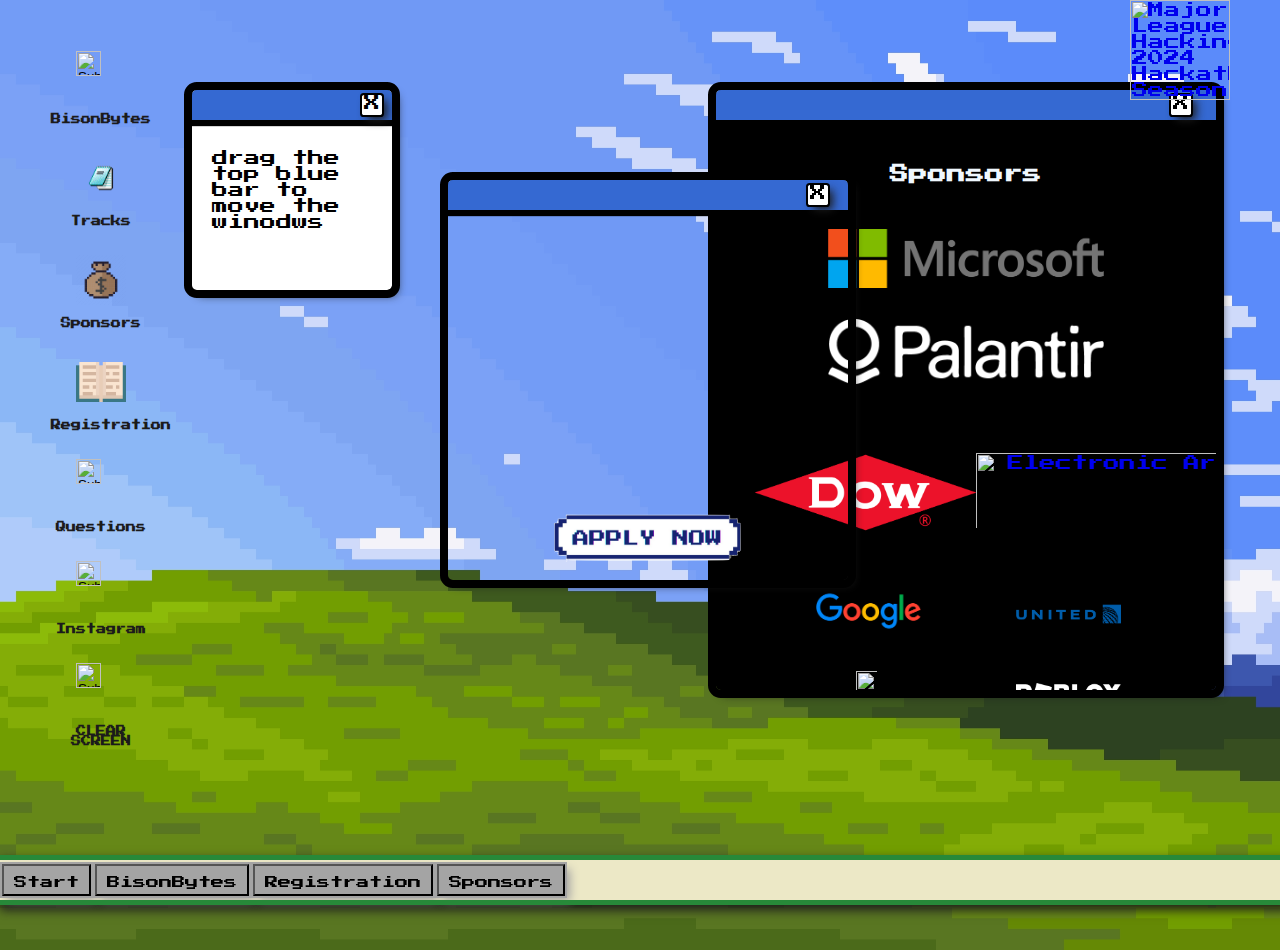
==== index.html @ 2cc3d51f "adding functios for moving things in the background updating main site too" ====
<html>
  <head>
    <link rel="stylesheet" type="text/css" href="first_page_d.css" />
    <link rel="stylesheet" type="text/css" href="sponsors_d.css" />
    <link rel="stylesheet" type="text/css" href="tracks_d.css" />
    <link rel="stylesheet" type="text/css" href="start_screen.css" />
    <link rel="stylesheet" type="text/css" href="apps.css" />
    <link rel="stylesheet" type="text/css" href="FAQ.css" />
    <link
      href="https://fonts.cdnfonts.com/css/petyka-retro-computer"
      rel="stylesheet"
    />
    <link rel="shortcut icon" type="image/x-icon" href="images/logos/BisonBytes-whiteCompMark.png" />
    <link rel="icon" href="images/logos/BisonBytes-whiteCompMark.png">

    <title>BisonBytes</title>
  </head>

  <body>
    <a
      id="mlh-trust-badge"
      style="
        display: block;
        max-width: 100px;
        min-width: 60px;
        position: fixed;
        right: 50px;
        top: 0;
        width: 10%;
        z-index: 10000;
      "
      href="https://mlh.io/na?utm_source=na-hackathon&utm_medium=TrustBadge&utm_campaign=2024-season&utm_content=white"
      target="_blank"
      ><img
        src="https://s3.amazonaws.com/logged-assets/trust-badge/2024/mlh-trust-badge-2024-white.svg"
        alt="Major League Hacking 2024 Hackathon Season"
        style="width: 100%"
    /></a>

    <div class="bottom_bar">
      <button
        class="bottom_start_button"
        onclick="black_out(this)"
        id="start button"
      >
        Start
      </button>
      <button
        class="bottom_start_button"
        onclick="add_windows_tab(this)"
        id="bottom_bar_info"
      >
        BisonBytes
      </button>
      <button
        class="bottom_start_button"
        onclick="add_windows_tab(this)"
        id="bottom_bar_registration"
      >
        Registration
      </button>
      <button
        class="bottom_start_button"
        onclick="add_windows_tab(this)"
        id="bottom_bar_sponsors"
      >
        Sponsors
      </button>

      <div class="top_logo"></div>
      <span id="datetime"></span>
    </div>

    <div class="bottom_blackout"></div>

    <div class="all_app_buttons">
      <div
        class="app_clicked"
        onclick="app_back_color(this)"
        onmouseover="hover_button(this)"
      >
        <input
          type="image"
          class=""
          src="images/yellow_folder.png"
          onclick="open_window(this)"
          id="open_start_widow"
        />
        <h4 class="app_text_tille">BisonBytes</h4>
      </div>
      <div
        class="app_clicked"
        onclick="app_back_color(this)"
        onmouseover="hover_button(this)"
      >
        <input
          type="image"
          class=""
          src="images/track_logo.png"
          onclick="open_window(this)"
          id="open_tracks_part"
        />
        <h4 class="app_text_tille">Tracks</h4>
      </div>
      <div
        class="app_clicked"
        onclick="app_back_color(this)"
        onmouseover="hover_button(this)"
      >
        <input
          type="image"
          class=""
          src="images/money_pixel_art.png"
          onclick="open_window(this)"
          id="open_sponsors_part"
        />
        <h4 class="app_text_tille">Sponsors</h4>
      </div>
      <div
        class="app_clicked"
        onclick="app_back_color(this)"
        onmouseover="hover_button(this)"
      >
        <input
          type="image"
          class=""
          src="images/pixel-art-book-icon-png.png"
          onclick="open_window(this)"
          id="open_registration_part"
        />
        <h4 class="app_text_tille">Registration</h4>
      </div>
      <div
        class="app_clicked"
        onclick="app_back_color(this)"
        onmouseover="hover_button(this)"
      >
        <input
          type="image"
          class=""
          src="images/questions_folder.gif"
          onclick="open_window(this)"
          id="open_questions_screen"
        />
        <h4 class="app_text_tille">Questions</h4>
      </div>


      <div
        class="app_clicked"
      
        >
         

        <input
          type="image"
          class=""
          src="images/tumblr_nrfmy1U9Th1uathmoo1_640.png"
          onclick="open_window(this)"
          id="open_insta"
        />
      <h4 class="app_text_tille">Instagram</h4>
    </div>
      <div
        class="app_clicked"
        onclick="app_back_color(this)"
        onmouseover="hover_button(this)"
      >
        <input
          type="image"
          class=""
          src="images/recycle_bin_empty-2.png"
          onclick="remove_all_window(this)"
          id="clearWindows"
        />
        <h4 class="app_text_tille">CLEAR SCREEN</h4>
      </div>

      

    </div>
    <!-- <div class="background_imgs">
      
      <img src="images/apply_now_sign.png" />
      <input
      type="image"
      class=""
      src="images/recycle_bin_empty-2.png"
      onclick="remove_all_window(this)"
      id="clearWindows"
    />
    </div> -->




    <div id="all_windows">
      <div class="tile_window" onclick="move(this);" id="title page">
        <div class="window_box">
          <div class="top_box">
            <div class="top_click_box">
              <div class="exit_box" onclick="hideShow(this)">X</div>
            </div>
          </div>
          <div class="start_page">

            <div class="regisatar_now_button"  onclick="open_window(this)"
            id="open_registration_part">


              <img src="images/apply_now_sign.png" />

            </div>
          </div>

        </div>
      </div>
      <div class="faq_window" onclick="move(this);" id="fqa_page">
        <div class="window_box">
          <div class="top_box">
            <div class="top_click_box">
              <div class="exit_box" onclick="hideShow(this)">X</div>
            </div>
          </div>
          <div class="faq_page">
            <section class="faq-section">
              <h2>Frequently Asked Questions</h2>

              <details class="faq">
                <summary>How can I get to BisonBytes?</summary>
                <p></p>
              </details>

              <details class="faq">
                <summary>Will there acctually be PS5's?</summary>
                <p>👀</p>
              </details>

              <details class="faq">
                <summary>Is it hosted by Howard?</summary>
                <p>
                  Yes the hackathon is Hosted by Howard Student Council and Tech
                  for Change
                </p>
              </details>

              <details class="faq">
                <summary>When and where is Bison Bytes happening</summary>
                <p>March 30th-March 31st 2024</p>
              </details>

              <details class="faq">
                <summary>Who can participate?</summary>
                <p>Undergraduate students</p>
              </details>
            </section>
          </div>
        </div>
      </div>

      <div
        class="tracks_and_sponsors_window"
        onclick="move(this)"
        ;
        id="window_tracks_and_sponsors"
      >
        <div class="window_box">
          <div class="top_box">
            <div class="top_click_box">
              <div class="exit_box" onclick="hideShow(this)">X</div>
            </div>
          </div>

          <div class="tracks_part">
            <div class="window_page_extra_space"></div>
            <div class="track_titel">
              <h1>Tracks</h1>
            </div>
            <div class="tracks_items">
              <div class="track_card">
                <div class="front">
                  <h1 class="track_text">
                    Artificial intelligence/ Machine Learning
                  </h1>
                </div>
                <div class="back">
                  <img src="images/sponsors/Microsoft_logo.svg.png" />
                </div>
              </div>

              <div class="track_card">
                <div class="front">
                  <h1 class="track_text">Health</h1>
                </div>
                <div class="back">
                  <img src="images/sponsors/Palantir_logo.jpg" />
                </div>
              </div>

              <div class="track_card">
                <div class="front">
                  <h1 class="track_text">Education</h1>
                </div>
                <div class="back">
                  <img src="images/BisonBytes-blueCompMark-plain.png" />
                </div>
              </div>

              <div class="track_card">
                <div class="front">
                  <h1 class="track_text">Gaming</h1>
                </div>
                <div class="back">
                  <img src="images/BisonBytes-blueCompMark-plain.png" />
                </div>
              </div>

              <div class="track_card">
                <div class="front">
                  <h1 class="track_text">FINTECH</h1>
                </div>
                <div class="back">
                  <img src="images/BisonBytes-blueCompMark-plain.png" />
                </div>
              </div>

              <div class="track_card">
                <div class="front">
                  <h1 class="track_text">😄</h1>
                </div>
                <div class="back">
                  <!-- <h4 class="track_text">
                    No sponsor😄<br />If your project does not fall under a
                    track you can submit in this track
                  </h4> -->
                  <img src="images/mario_unknown.png" />
                </div>
              </div>
            </div>
          </div>
        </div>
      </div>

      <div
        class="only_sponsors_window"
        onclick="move(this)"
        id="window_sponsors_only"
        >
        <div class="window_box">
          <div class="top_box">
            <div class="top_click_box">
              <div class="exit_box" onclick="hideShow(this)">X</div>
            </div>
          </div>
          <div class="sponsor_part">
            <div class="window_page_extra_space"></div>
            <div class="sponsor_head">
              <h3>Sponsors</h3>
            </div>
            <div class="sponsor_images">
              <div class="tera_sponsors">
                <div class="TERA_images">
                  <a href="https://www.microsoft.com/en-us/" target="_blank">
                    <img src="images/sponsors/Microsoft_logo.svg.png" />
                  </a>
                </div>
                <div class="TERA_images">
                  <a
                    href="https://www.palantir.com/careers/students/scholarship/future/"
                    target="_blank"
                  >
                    <img src="images/sponsors/Palantir_black.png" />
                  </a>
                </div>
              </div>

              <div class="giga_sponsors">
                <div class="GIGA_images">
                  <a href="https://www.dow.com/en-us" target="_blank">
                    <img
                      src="images/sponsors/Dow_Chemical_Company_logo.svg.png"
                    />
                  </a>
                </div>
                <div class="GIGA_images">
                  <a href="https://www.fanniemae.com/careers" target="_blank">
                    <img
                      src="images/sponsors/fannie-mae-logo-white.webp.png"
                      alt="Electronic Arts Logo"
                    />
                  </a>
                </div>
                <div style="width: 20px;"></div>
              </div>


              <div class="mega_sponsors">
                <div class="MEGA_images">
                  <a
                    href="https://www.google.com/about/careers/applications/"
                    target="_blank"
                  >
                    <img src="images/sponsors/Google-logo.png" />
                  </a>
                </div>
                <div class="MEGA_images">
                  <a href="https://careers.united.com/us/en/" target="_blank">
                    <img src="images/sponsors/United-Airlines-Logo.png" />
                  </a>
                </div>
                <div class="MEGA_images">
                  <a href="https://www.hudsonrivertrading.com/careers/" target="_blank">
                    <img src="images/sponsors/hrt_logo.svg.png" />
                  </a>
                </div>
                <div class="MEGA_images">
                  <a href="https://careers.roblox.com" target="_blank">
                    <img src="images/sponsors/roblox-logo-white-png-transparent.png" />
                  </a>
                </div>
                <div class="MEGA_images">
                  <a href="https://www.deshaw.com/careers" target="_blank">
                    <img src="images/sponsors/de_shaw_logo.png" />
                  </a>
                </div>
                <div class="MEGA_images">
                  <a href="https://www.northropgrumman.com/careers" target="_blank">
                    <img src="images/sponsors/Northrop_Grumman_logo_white-on-black.svg.png" />
                  </a>
                </div>

                <div class="MEGA_images">
                  <a href="https://www.redditinc.com/careers" target="_blank">
                    <img src="images/sponsors/Reddit-Logo.wine.png" />
                  </a>
                </div>

              </div>
             

             <div style="height: 100px;"></div>
              <div class="kilo_sponsors">
                
                <div class="KILO_images">
                  <a href="https://www3.mtb.com/homepage/diversity-equity-inclusion/join-us" target="_blank">
                    <img src="images/sponsors/M&T_logo.svg.png" />
                  </a>
                </div>

                
                <div class="KILO_images">
                  <a href="https://www.selectquote.com/" target="_blank">
                    <img src="images/sponsors/SelectQuote_Horiz_Logo-700-149.png"/>
                  </a>
                </div>
                <div class="KILO_images">
                  <a href="https://www.jhuapl.edu" target="_blank">
                    <img src="images/sponsors/JHU_APL_logo.png"/>
                  </a>
                </div>
                
                <div class="KILO_images" style="width: 10%;">
                  <a href="https://jobs.dell.com/" target="_blank">
                    <img src="images/sponsors/Dell_Logo.webp" />
                  </a>
                </div>
                <div class="KILO_images">
                  <a href="https://bisonbytes.org" target="_blank">
                    <img src="images/mario_unknown.png" />
                  </a>
                </div>
              </div>
              <div style="height: 20px;"></div>
            </div>
 

            <h5 style="color: rgb(255, 255, 255)">Intrested in sponsoring?</h5>
            <h5 style="color: rgb(255, 255, 255)">contact: bisonbytescea@gmail.com </h5>

          </div>

        </div>
        
      </div>



      <div class="questionClickme" onclick="move(this);" id="click page">
        <div class="window_box">
          <div class="top_box">
            <div class="top_click_box">
              <!-- <h3> 
                DRAG ME
              </h3> -->
              
              <div class="exit_box" onclick="hideShow(this)">X</div>
            </div>
            <div class="drag_me">
              drag the top blue bar to move the winodws
            </div>
          </div>
        </div>
      </div>

      <div
      class="registration_window"
      onclick="move(this);"
      id="window_registration"
    >
      <div class="window_box">
        <div class="top_box">
          <div class="top_click_box">
            <div class="exit_box" onclick="hideShow(this)">X</div>
          </div>
        </div>

        <div class="registration_page">
          <div class="window_page_extra_space"></div>
          <h1 class="registration_page_tile">BisonBytes 2024 Registration</h1>
          
          <div class="registration_form">
            <div
            data-tf-live="01HMYMXGFK32QEP0XMRFV0FP5F"
            class="bottom_reg"
          ></div>
            <script src="//embed.typeform.com/next/embed.js"></script>

          </div>
          <!-- <iframe src="https://docs.google.com/forms/d/e/1FAIpQLSfZxAiOkcmi20aqX5-eLgi4P9mT6ChCf4GyCgT-3-hE29qtJw/viewform?embedded=true"  frameborder="0" marginheight="0" marginwidth="0">Loading…</iframe> -->
          <div class="window_page_extra_space"></div>
        </div>
      </div>
    </div>
    </div>

    

    <script src="move_box.js"></script>
    <script src="main_page_f.js"></script>
    <script src="main_page_f.js"></script>
    <script src="app_clicks.js"></script>
  </body>
</html>
---- first_page_d.css ----
@import url("//fonts.googleapis.com/css?family=Press+Start+2P");

body {
  height: 100%;
  width: 100%;
  min-height: 100%;

  min-width: 100%;


  /* background-color: #00305b !important; */
  
  background-image: url("images/pixelated_background_window.jpeg");
  background-repeat: no-repeat;
  background-position: center center;
  background-size: cover;
  background-size: 100% 100%;

  background-repeat: no-repeat;


  font-family: 'Press Start 2P', cursive;

  overflow: hidden;
  display: block;
  /* can't highlight anything */
  -ms-user-select: none;
  user-select: none;
  -moz-user-select: none;
  -khtml-user-select: none;
  -webkit-user-select: none;

  margin: 0px;


}



.bottom_bar {
  height: 40px;
  width: 100%;
  background-color: rgb(236, 232, 198);
  position: absolute;
  display: flex;
  align-items: center;
  justify-content: left;
  position: fixed;
  bottom: 0;
  box-shadow: 5px 5px 10px 5px rgb(29, 29, 29);
  outline: 5px solid;
  outline-color: rgb(39, 137, 57);

}

.bottom_start_button {
  padding: 10px;
  color: black;
  margin: 2px;
  background-color: rgb(164, 164, 164);
  box-shadow: 5px 5px 10px rgb(164, 164, 164);
  outline: 2px solid;
  outline-color: rgb(164, 164, 164);

  height: 80%;
  text-align: center;
  font-family: 'Press Start 2P', cursive, b;

}

.bottom_blackout {
  width: 100%;
  height: 100%;
  background-color: black;
  display: none;

}

.large_window {
  width: 400px;
  height: 500px;
  position: absolute;
}

.tracks_and_sponsors_window {
  width: 400px;
  height: 500px;
  min-width: 400px;
  position: absolute;
  top: 30%;
  left: 10%;
  display:none;



}

.mid_window {
  width: 400px;
  height: 300px;
  position: absolute;
}

.tile_window {
  width: 400px;
  min-width: 400px;
  height: 400px;
  position: absolute;

  top: 20%;
  left: 35%;
  z-index: 10;
  /* z-index: 100000000; */

}

.questionClickme {
  width: 200px;
  min-width: 200px;
  height: 200px;
  position: absolute;
  background-color: white !important;
  top: 10%;
  left: 15%;
  /* display:none; */


}

.faq_window {
  width: 400px;
  height: 400px;
  min-width: 400px;
  position: absolute;
  background-color: white !important;
  top: 20%;
  left: 30%;
  display: none;


}

.only_sponsors_window {
  width: 500px;
  min-width: 500px;

  height: 600px;
  position: absolute;
  top: 20%;
  right: 0%;
  top: 10%;
  right: 5%;

}

.registration_window {
  width: 500px;
  height: 700px;
  position: absolute;
  top: 20%;
  right: 0%;
  display: none;

}

.window_box {
  width: 100%;
  height: 100%;
  position: absolute;
  box-shadow: 5px 5px 10px rgb(29, 29, 29);
  outline: 8px solid;
  place-items: center;
  border-radius: 0.3rem;
  overflow: hidden;


}

.top_box {
  width: 100%;
  height: 30px;
  background-color: rgb(174, 198, 207);
  position: absolute;
  display: flex;
  /* z-index: 10; */
}

.top_click_box {
  width: 100%;
  height: 100%;
  background-color: #3569d2;
  position: absolute;
  cursor: move;
  display: flex;

  align-items: center;
  justify-content: right;
  outline: 3px solid;

  box-shadow: 1px 1px 1px 5px rgb(0, 0, 0);
  z-index: 1;

}

.exit_box {
  margin: 5%;
  width: 20px;
  height: 20px;

  background-color: rgb(255, 255, 255);
  margin-left: auto;
  text-align: center;
  position: relative;
  outline: 2px solid;
  border-radius: 0.1rem;


  box-shadow: 5px 5px 10px rgb(29, 29, 29);
}

.exit_box h1 {
  height: 100%;

  width: 10;
}

.top_logo img {
  width: 5%;
}

.registration_page {
  text-align: center;
  color: #ffffff;
  flex-direction: column;
  /* background-image: url('images/reg_back1.jpg.avif'); */
  background-color: rgb(0, 0, 0);
  height: 100%;


}
.registration_form{
  height: 100%;
width: 100%;
  /* padding: 10px; */


}

.registration_page_tile{
  padding: 10px;
}
.bottom_reg {
  width: 100%;
  height: 80%;
  background-color: rgb(0, 0, 0);
  /* background-image: url('images/reg_back1.jpg.avif'); */
}


.drag_me {
  margin-top: 40px;
  padding: 20px;
}

.regisatar_now_button{
  height: 200px;
  width: 200px;
  
  position: absolute;
  bottom: -60;
  left: 100px;

}
.regisatar_now_button img{
  flex-shrink: 0;
  min-width: 100%;
  min-height: 100%;
  bottom: 0;

}
---- sponsors_d.css ----
.sponsor_part{
    background-color: rgb(0, 0, 0);
    overflow: hidden;
    overflow-y: scroll;
    width: 100%;
    height: 100%;
    color: aliceblue;
    text-align: center;
    

}

.sponsor_head {
    padding: 5px;
    text-align: center;
  }
  

.sponsor_images img { 
    animation-name: floating;
    animation-duration: 3s;
    animation-iteration-count: infinite;
    animation-timing-function: ease-in-out; 

}
@keyframes floating { 
    0% { transform: translate(0,  0px); } 
    50%  { transform: translate(0, 15px); } 
    100%   { transform: translate(0, -0px); }
}

.sponsor_images{


    display: flex;
    flex-direction: column;
    align-items: center;
    justify-content: center;
    gap: 4vh;

}


.TERA_images{
    display: flex;
    justify-content: space-around;
    align-items: center;
    flex-wrap: wrap;
    margin: 1px 0;
    margin: 20px;
    height: 50px;
}


.GIGA_images{
    display: flex;
    justify-content: space-around;
    align-items: center;
    flex-wrap: wrap;
    margin: 1px 0;
    margin: 20px;
    height: 50px;
    width: 30%;
    margin: 20px;
}

.MEGA_images{
    display: flex;
    justify-content: space-around;
    align-items: center;
    flex-wrap: wrap;
    margin: 1px 0;
    margin: 40px;
    height: 50px;
    width: 25%;
    margin: 20px;
}

.KILO_images{
    display: flex;
    justify-content: space-around;
    align-items: center;
    flex-wrap: wrap;
    margin: 1px 0;
    margin: 40px;
    height: 50px;
    width: 20%;
    margin: 20px;
}
.mega_sponsors{
    display: flex;
    justify-content: space-around;
    align-items: center;
    flex-wrap: wrap;

    margin: 1px 0;
    margin: 40px;
    height: 50px;
    width: 80%;
    margin: 20px;
}

.TERA_images img{
    margin-top: 2px;
    vertical-align: middle;
    width: 60%;
    height: auto;
}

.GIGA_images img{
    margin-top: 8px;
    vertical-align: middle;
    width: 150%;
    height: auto;
    
}

.MEGA_images img{
    margin-top: 8px;
    vertical-align: middle;
    width: 105%;
    height: auto;
    
}
.KILO_images img{
    margin-top: 8px;
    vertical-align: middle;
    width: 105%;
    height: auto;
    
}

.KILO_images:hover {
    transform: scale(1.1);
}
  

.GIGA_images:hover {
    transform: scale(1.2);
}
.MEGA_images:hover {
    transform: scale(1.2);
}
.TERA_images:hover {
    transform: scale(1.5);
}


.tera_sponsors,.giga_sponsors,.mega_sponsors,.kilo_sponsors{
    display: flex;
    justify-content: space-around;
    align-items: center;
    flex-wrap: wrap;
    margin: 1px 0;
    padding: 0px;
    
}
---- tracks_d.css ----
.tracks_part {
  background-color: rgb(255, 255, 255);
  overflow: hidden;
  overflow-y: scroll;
  width: 100%;
  height: 100%;
  
}
.track_titel {
  padding: 5px;
  text-align: center;
  color: rgb(0, 0, 0);
}
.tracks_items {
  vertical-align: middle;
  align-items: center;

  margin: 1rem auto;
  max-width: calc(100% - 80px);
  display: grid;
  grid-template-columns: repeat(2, minmax(25px, 1fr));
  gap: 2rem;

  place-items: center;
}
.track_card {
  width: 120px;
  height: 80px;
  position: relative;
  text-align: center;

  transition: transform 1500ms;
  transform-style: preserve-3d;
  /*transform: scale(0.4, 0.4);*/
}

.track_card:hover {
  cursor: pointer;
  transform: rotateY(180deg);
}
.front,
.back {
  height: 100%;
  width: 100%;
  color: black;
  text-align: center;

  padding: 10px;
  margin: 0;
  border-radius: 2rem;
  position: absolute;
  backface-visibility: hidden;

  display: flex;
  align-items: center;
  justify-content: center;
  outline: 2px solid;
  font-size: small;
}

.front {
  background-color: rgb(46, 66, 214);
  /* background-color: FFCD4B; */
  outline: 5px solid;

  opacity: 80%;
  box-shadow: 5px 5px 5px rgb(0, 0, 0);
}

.back {
  transform: rotateY(180deg);
  color: black;
  opacity: 100%;
  outline: 5px solid;

}
.back img {
  width: 80%;
  opacity: 100%;
}
.back h4 {
  font-size: 12px;
}

.track_text {
  font-size: 110%;
}
---- start_screen.css ----
.start_page{
    background-color: white;
    text-align: center;
flex-direction: column;

font-size: 10px;
height: 100%;

}
.bison_title{
    font-size: 30px;
}
.howard_title{
    font-size: 20px;
}
.date_title{
    font-size: 20px;
}
.start_page img{
    height: 40%; 
    width: auto;
}
.window_page_extra_space{
    height: 50px; 
}
---- apps.css ----
.app_clicked {
  height: 100px;
  width: 100px;
  align-items: center;
  /* align-items: center;
  justify-content: center; */
  /* padding: 50px; */
  padding: 1px;
  background-color: rgba(0, 0, 0, 0);
  margin: 0px;
/* 
  min-height:100px;
  min-width:100px; */
  position: relative;
  text-align: center;
  font-size: 10px;
}

.app_clicked input {
  height: 50%;
  width: 50%;
}

.app_clicked h4 {
  height: 30%;
  width: 100%;
}
/* .app_text_tille{
  height: 30px;
} */

.all_app_buttons {
  color: rgb(27, 27, 27);


  /*
    color: rgba(251, 255, 3, 0.934);

  display: grid;
  gap: 5px 0.5rem; */

  /* justify-content: end;
  margin: 100px;
  display: grid; */

    /* grid-template-columns: 1fr;     */
    margin: 50px;
   align-content: flex-start;
    align-items: flex-start;
    display: flex;
    flex-direction: column;
    flex-wrap: wrap;
    height: 100%;
    flex-shrink: 0;

}
/* @media screen and (max-height: 800px) {
  .all_app_buttons {
    grid-template-columns: repeat(2, 1fr);
    grid-auto-rows: minmax(95px, 1fr);   

}
} */
---- FAQ.css ----
.faq-section {
    max-width: 600px;
    margin: 20px auto;
    padding: 30px;
}

.faq {
    border: 2px solid #000000;
    border-radius: 8px;
    margin: 10px 0;
    overflow: hidden; /* Ensures the border-radius applies to child elements */
    outline: 5px solid;
    margin-bottom: 30px;
    font-weight: 900;

}

.faq summary {
    padding: 15px;
    background-color: #000000;
    color: #333;
    border-bottom: 2px solid;
    list-style: none; /* Removes the default list marker */
    cursor: pointer;
    font-size:x-small;
    line-height: 1.8;
    color: white;

}

.faq summary:hover {
    background-color: #395287c0;
}

.faq summary::marker {
    display: none; /* Removes the default arrow marker */
}

.faq summary::after {
    content: '+';
    float: right;
    font-size: 24px;
    font-weight: 900;
}

.faq[open] summary::after {
    content: '-';
    font-weight: 900;

}

.faq p {
    padding: 15px;
    margin: 0;
    background-color: white;
}







/* old */
/* 


.card{
    background-color: white;
    width: 400px;
    padding: 22px 30px;
    border-radius: 5px;
    line-height: 1.8;
}

#ch{
  display: none;   
}

#ch:checked ~ .content {
    display: block;
}

#ch:checked ~ label {
    display: none;
}

.content{
    display: none;
}
label{
   display: inline-block;
   cursor: pointer;
   color: #fff;
   background-color: rgb(72, 113, 97);
   padding: 3px 13px;
   border-radius: 3px;
   margin-top: 12px;



}

.extra_text{
    display: none;
    
} 


.faq:nth-of-type(1) summary {
    border-top: 4px solid #ffd700; 
}

.faq:nth-of-type(2) summary {
    border-top: 4px solid #ffa500; 
}
.faq:nth-of-type(3) summary {
    border-top: 4px solid #ff69b4; 
}

.faq:nth-of-type(4) summary {
    border-top: 4px solid #6495ed; 
}

.faq:nth-of-type(5) summary {
    border-top: 4px solid #0000ff; 
}







*/
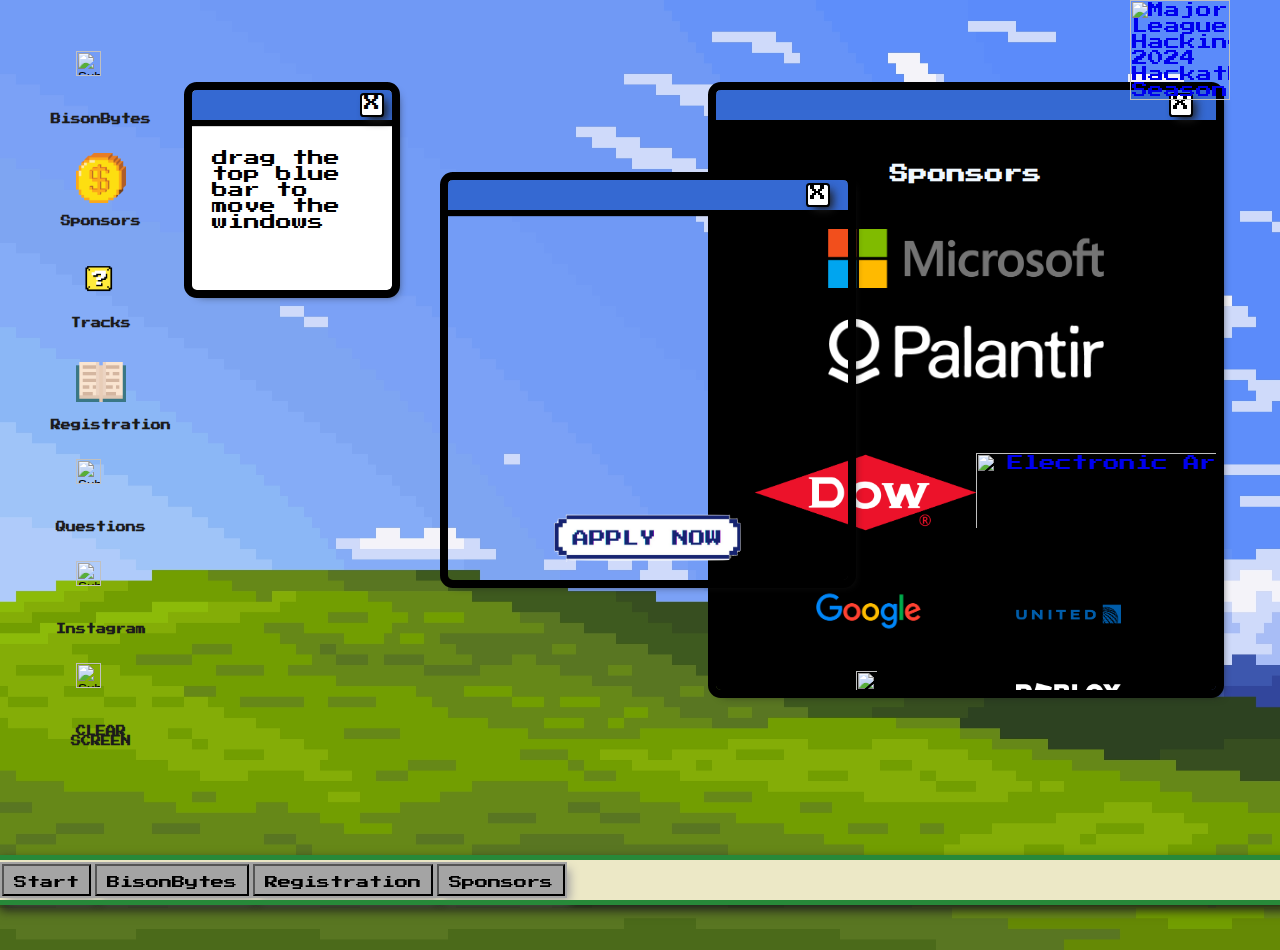
==== commit 60af6cd2: "updated the images and tred to fo moving clouds wth amruqes didn't work..." ====
--- a/index.html
+++ b/index.html
@@ -1,25 +1,22 @@
 <html>
-  <head>
-    <link rel="stylesheet" type="text/css" href="first_page_d.css" />
-    <link rel="stylesheet" type="text/css" href="sponsors_d.css" />
-    <link rel="stylesheet" type="text/css" href="tracks_d.css" />
-    <link rel="stylesheet" type="text/css" href="start_screen.css" />
-    <link rel="stylesheet" type="text/css" href="apps.css" />
-    <link rel="stylesheet" type="text/css" href="FAQ.css" />
-    <link
-      href="https://fonts.cdnfonts.com/css/petyka-retro-computer"
-      rel="stylesheet"
-    />
-    <link rel="shortcut icon" type="image/x-icon" href="images/logos/BisonBytes-whiteCompMark.png" />
-    <link rel="icon" href="images/logos/BisonBytes-whiteCompMark.png">
-
-    <title>BisonBytes</title>
-  </head>
-
-  <body>
-    <a
-      id="mlh-trust-badge"
-      style="
+
+<head>
+  <link rel="stylesheet" type="text/css" href="first_page_d.css" />
+  <link rel="stylesheet" type="text/css" href="sponsors_d.css" />
+  <link rel="stylesheet" type="text/css" href="tracks_d.css" />
+  <link rel="stylesheet" type="text/css" href="start_screen.css" />
+  <link rel="stylesheet" type="text/css" href="apps.css" />
+  <link rel="stylesheet" type="text/css" href="FAQ.css" />
+  <link rel="stylesheet" type="text/css" href="background_imgs.css" />
+  <link href="https://fonts.cdnfonts.com/css/petyka-retro-computer" rel="stylesheet" />
+  <link rel="shortcut icon" type="image/x-icon" href="images/logos/BisonBytes-whiteCompMark.png" />
+  <link rel="icon" href="images/logos/BisonBytes-whiteCompMark.png">
+
+  <title>BisonBytes</title>
+</head>
+
+<body>
+  <a id="mlh-trust-badge" style="
         display: block;
         max-width: 100px;
         min-width: 60px;
@@ -29,484 +26,378 @@
         width: 10%;
         z-index: 10000;
       "
-      href="https://mlh.io/na?utm_source=na-hackathon&utm_medium=TrustBadge&utm_campaign=2024-season&utm_content=white"
-      target="_blank"
-      ><img
-        src="https://s3.amazonaws.com/logged-assets/trust-badge/2024/mlh-trust-badge-2024-white.svg"
-        alt="Major League Hacking 2024 Hackathon Season"
-        style="width: 100%"
-    /></a>
-
-    <div class="bottom_bar">
-      <button
-        class="bottom_start_button"
-        onclick="black_out(this)"
-        id="start button"
-      >
-        Start
-      </button>
-      <button
-        class="bottom_start_button"
-        onclick="add_windows_tab(this)"
-        id="bottom_bar_info"
-      >
-        BisonBytes
-      </button>
-      <button
-        class="bottom_start_button"
-        onclick="add_windows_tab(this)"
-        id="bottom_bar_registration"
-      >
-        Registration
-      </button>
-      <button
-        class="bottom_start_button"
-        onclick="add_windows_tab(this)"
-        id="bottom_bar_sponsors"
-      >
-        Sponsors
-      </button>
-
-      <div class="top_logo"></div>
-      <span id="datetime"></span>
-    </div>
-
-    <div class="bottom_blackout"></div>
-
-    <div class="all_app_buttons">
-      <div
-        class="app_clicked"
-        onclick="app_back_color(this)"
-        onmouseover="hover_button(this)"
-      >
-        <input
-          type="image"
-          class=""
-          src="images/yellow_folder.png"
-          onclick="open_window(this)"
-          id="open_start_widow"
-        />
-        <h4 class="app_text_tille">BisonBytes</h4>
-      </div>
-      <div
-        class="app_clicked"
-        onclick="app_back_color(this)"
-        onmouseover="hover_button(this)"
-      >
-        <input
-          type="image"
-          class=""
-          src="images/track_logo.png"
-          onclick="open_window(this)"
-          id="open_tracks_part"
-        />
-        <h4 class="app_text_tille">Tracks</h4>
-      </div>
-      <div
-        class="app_clicked"
-        onclick="app_back_color(this)"
-        onmouseover="hover_button(this)"
-      >
-        <input
-          type="image"
-          class=""
-          src="images/money_pixel_art.png"
-          onclick="open_window(this)"
-          id="open_sponsors_part"
-        />
-        <h4 class="app_text_tille">Sponsors</h4>
-      </div>
-      <div
-        class="app_clicked"
-        onclick="app_back_color(this)"
-        onmouseover="hover_button(this)"
-      >
-        <input
-          type="image"
-          class=""
-          src="images/pixel-art-book-icon-png.png"
-          onclick="open_window(this)"
-          id="open_registration_part"
-        />
-        <h4 class="app_text_tille">Registration</h4>
-      </div>
-      <div
-        class="app_clicked"
-        onclick="app_back_color(this)"
-        onmouseover="hover_button(this)"
-      >
-        <input
-          type="image"
-          class=""
-          src="images/questions_folder.gif"
-          onclick="open_window(this)"
-          id="open_questions_screen"
-        />
-        <h4 class="app_text_tille">Questions</h4>
-      </div>
-
-
-      <div
-        class="app_clicked"
-      
-        >
-         
-
-        <input
-          type="image"
-          class=""
-          src="images/tumblr_nrfmy1U9Th1uathmoo1_640.png"
-          onclick="open_window(this)"
-          id="open_insta"
-        />
+    href="https://mlh.io/na?utm_source=na-hackathon&utm_medium=TrustBadge&utm_campaign=2024-season&utm_content=white"
+    target="_blank"><img src="https://s3.amazonaws.com/logged-assets/trust-badge/2024/mlh-trust-badge-2024-white.svg"
+      alt="Major League Hacking 2024 Hackathon Season" style="width: 100%" /></a>
+
+  <div class="bottom_bar">
+    <button class="bottom_start_button" onclick="black_out(this)" id="start button">
+      Start
+    </button>
+    <button class="bottom_start_button" onclick="add_windows_tab(this)" id="bottom_bar_info">
+      BisonBytes
+    </button>
+    <button class="bottom_start_button" onclick="add_windows_tab(this)" id="bottom_bar_registration">
+      Registration
+    </button>
+    <button class="bottom_start_button" onclick="add_windows_tab(this)" id="bottom_bar_sponsors">
+      Sponsors
+    </button>
+
+    <div class="top_logo"></div>
+    <span id="datetime"></span>
+  </div>
+
+  <!-- <marquee class ="background_imgs"><img src="images/cloud_1.png" width="94" height="88" alt="Swimming fish"></marquee>
+  <div class="clouds_img">
+    <img src="images/cloud_1.png" width="94" height="88" alt="Swimming fish">
+
+  </div> -->
+ 
+
+
+
+
+  <div class="bottom_blackout"></div>
+
+  <div class="all_app_buttons">
+    <div class="app_clicked" onclick="app_back_color(this)" onmouseover="hover_button(this)">
+      <input type="image" class="" src="images/yellow_folder.png" onclick="open_window(this)" id="open_start_widow" />
+      <h4 class="app_text_tille">BisonBytes</h4>
+    </div>
+
+
+    <div class="app_clicked" onclick="app_back_color(this)" onmouseover="hover_button(this)">
+      <input type="image" class="" src="images/sponsrs_logo3.png" onclick="open_window(this)" id="open_sponsors_part" />
+      <h4 class="app_text_tille">Sponsors</h4>
+    </div>
+    <div class="app_clicked" onclick="app_back_color(this)" onmouseover="hover_button(this)">
+      <input type="image" class="" src="images/mario_unknown.png" onclick="open_window(this)" id="open_tracks_part" />
+      <h4 class="app_text_tille">Tracks</h4>
+    </div>
+
+    <div class="app_clicked" onclick="app_back_color(this)" onmouseover="hover_button(this)">
+      <input type="image" class="" src="images/pixel-art-book-icon-png.png" onclick="open_window(this)"
+        id="open_registration_part" />
+      <h4 class="app_text_tille">Registration</h4>
+    </div>
+    <div class="app_clicked" onclick="app_back_color(this)" onmouseover="hover_button(this)">
+      <input type="image" class="" src="images/questions_folder.gif" onclick="open_window(this)"
+        id="open_questions_screen" />
+      <h4 class="app_text_tille">Questions</h4>
+    </div>
+
+
+    <div class="app_clicked">
+
+
+      <input type="image" class="" src="images/tumblr_nrfmy1U9Th1uathmoo1_640.png" onclick="open_window(this)"
+        id="open_insta" />
       <h4 class="app_text_tille">Instagram</h4>
     </div>
-      <div
-        class="app_clicked"
-        onclick="app_back_color(this)"
-        onmouseover="hover_button(this)"
-      >
-        <input
-          type="image"
-          class=""
-          src="images/recycle_bin_empty-2.png"
-          onclick="remove_all_window(this)"
-          id="clearWindows"
-        />
-        <h4 class="app_text_tille">CLEAR SCREEN</h4>
-      </div>
-
-      
-
-    </div>
-    <!-- <div class="background_imgs">
-      
-      <img src="images/apply_now_sign.png" />
-      <input
-      type="image"
-      class=""
-      src="images/recycle_bin_empty-2.png"
-      onclick="remove_all_window(this)"
-      id="clearWindows"
-    />
-    </div> -->
-
-
-
-
-    <div id="all_windows">
-      <div class="tile_window" onclick="move(this);" id="title page">
-        <div class="window_box">
-          <div class="top_box">
-            <div class="top_click_box">
-              <div class="exit_box" onclick="hideShow(this)">X</div>
-            </div>
-          </div>
-          <div class="start_page">
-
-            <div class="regisatar_now_button"  onclick="open_window(this)"
-            id="open_registration_part">
-
-
-              <img src="images/apply_now_sign.png" />
-
-            </div>
-          </div>
-
-        </div>
-      </div>
-      <div class="faq_window" onclick="move(this);" id="fqa_page">
-        <div class="window_box">
-          <div class="top_box">
-            <div class="top_click_box">
-              <div class="exit_box" onclick="hideShow(this)">X</div>
-            </div>
-          </div>
-          <div class="faq_page">
-            <section class="faq-section">
-              <h2>Frequently Asked Questions</h2>
-
-              <details class="faq">
-                <summary>How can I get to BisonBytes?</summary>
-                <p></p>
-              </details>
-
-              <details class="faq">
-                <summary>Will there acctually be PS5's?</summary>
-                <p>👀</p>
-              </details>
-
-              <details class="faq">
-                <summary>Is it hosted by Howard?</summary>
-                <p>
-                  Yes the hackathon is Hosted by Howard Student Council and Tech
-                  for Change
-                </p>
-              </details>
-
-              <details class="faq">
-                <summary>When and where is Bison Bytes happening</summary>
-                <p>March 30th-March 31st 2024</p>
-              </details>
-
-              <details class="faq">
-                <summary>Who can participate?</summary>
-                <p>Undergraduate students</p>
-              </details>
-            </section>
-          </div>
-        </div>
-      </div>
-
-      <div
-        class="tracks_and_sponsors_window"
-        onclick="move(this)"
-        ;
-        id="window_tracks_and_sponsors"
-      >
-        <div class="window_box">
-          <div class="top_box">
-            <div class="top_click_box">
-              <div class="exit_box" onclick="hideShow(this)">X</div>
-            </div>
-          </div>
-
-          <div class="tracks_part">
-            <div class="window_page_extra_space"></div>
-            <div class="track_titel">
-              <h1>Tracks</h1>
-            </div>
-            <div class="tracks_items">
-              <div class="track_card">
-                <div class="front">
-                  <h1 class="track_text">
-                    Artificial intelligence/ Machine Learning
-                  </h1>
-                </div>
-                <div class="back">
-                  <img src="images/sponsors/Microsoft_logo.svg.png" />
-                </div>
-              </div>
-
-              <div class="track_card">
-                <div class="front">
-                  <h1 class="track_text">Health</h1>
-                </div>
-                <div class="back">
-                  <img src="images/sponsors/Palantir_logo.jpg" />
-                </div>
-              </div>
-
-              <div class="track_card">
-                <div class="front">
-                  <h1 class="track_text">Education</h1>
-                </div>
-                <div class="back">
-                  <img src="images/BisonBytes-blueCompMark-plain.png" />
-                </div>
-              </div>
-
-              <div class="track_card">
-                <div class="front">
-                  <h1 class="track_text">Gaming</h1>
-                </div>
-                <div class="back">
-                  <img src="images/BisonBytes-blueCompMark-plain.png" />
-                </div>
-              </div>
-
-              <div class="track_card">
-                <div class="front">
-                  <h1 class="track_text">FINTECH</h1>
-                </div>
-                <div class="back">
-                  <img src="images/BisonBytes-blueCompMark-plain.png" />
-                </div>
-              </div>
-
-              <div class="track_card">
-                <div class="front">
-                  <h1 class="track_text">😄</h1>
-                </div>
-                <div class="back">
-                  <!-- <h4 class="track_text">
+    <div class="app_clicked" onclick="app_back_color(this)" onmouseover="hover_button(this)">
+      <input type="image" class="" src="images/recycle_bin_empty-2.png" onclick="remove_all_window(this)"
+        id="clearWindows" />
+      <h4 class="app_text_tille">CLEAR SCREEN</h4>
+    </div>
+
+
+
+  </div>
+  
+
+
+
+
+
+  <div id="all_windows">
+    <div class="tile_window" onclick="move(this);" id="title page">
+      <div class="window_box">
+        <div class="top_box">
+          <div class="top_click_box">
+            <div class="exit_box" onclick="hideShow(this)">X</div>
+          </div>
+        </div>
+        <div class="start_page">
+
+          <div class="regisatar_now_button" onclick="open_window(this)" id="open_registration_part">
+
+
+            <img src="images/apply_now_sign.png" />
+
+          </div>
+        </div>
+
+      </div>
+    </div>
+    <div class="faq_window" onclick="move(this);" id="fqa_page">
+      <div class="window_box">
+        <div class="top_box">
+          <div class="top_click_box">
+            <div class="exit_box" onclick="hideShow(this)">X</div>
+          </div>
+        </div>
+        <div class="faq_page">
+          <section class="faq-section">
+            <h2>Frequently Asked Questions</h2>
+
+            <details class="faq">
+              <summary>How can I get to BisonBytes?</summary>
+              <p></p>
+            </details>
+
+            <details class="faq">
+              <summary>Will there acctually be PS5's?</summary>
+              <p>👀</p>
+            </details>
+
+            <details class="faq">
+              <summary>Is it hosted by Howard?</summary>
+              <p>
+                Yes the hackathon is Hosted by Howard Student Council and Tech
+                for Change
+              </p>
+            </details>
+
+            <details class="faq">
+              <summary>When and where is Bison Bytes happening</summary>
+              <p>March 30th-March 31st 2024</p>
+            </details>
+
+            <details class="faq">
+              <summary>Who can participate?</summary>
+              <p>Undergraduate students</p>
+            </details>
+          </section>
+        </div>
+      </div>
+    </div>
+
+    <div class="tracks_and_sponsors_window" onclick="move(this)" ; id="window_tracks_and_sponsors">
+      <div class="window_box">
+        <div class="top_box">
+          <div class="top_click_box">
+            <div class="exit_box" onclick="hideShow(this)">X</div>
+          </div>
+        </div>
+
+        <div class="tracks_part">
+          <div class="window_page_extra_space"></div>
+          <div class="track_titel">
+            <h1>Tracks</h1>
+          </div>
+          <div class="tracks_items">
+            <div class="track_card">
+              <div class="front">
+                <h1 class="track_text">
+                  Artificial intelligence/ Machine Learning
+                </h1>
+              </div>
+              <div class="back">
+                <img src="images/sponsors/Microsoft_logo.svg.png" />
+              </div>
+            </div>
+
+            <div class="track_card">
+              <div class="front">
+                <h1 class="track_text">Health</h1>
+              </div>
+              <div class="back">
+                <img src="images/sponsors/Palantir_logo.jpg" />
+              </div>
+            </div>
+
+            <div class="track_card">
+              <div class="front">
+                <h1 class="track_text">Education</h1>
+              </div>
+              <div class="back">
+                <img src="images/BisonBytes-blueCompMark-plain.png" />
+              </div>
+            </div>
+
+            <div class="track_card">
+              <div class="front">
+                <h1 class="track_text">Gaming</h1>
+              </div>
+              <div class="back">
+                <img src="images/BisonBytes-blueCompMark-plain.png" />
+              </div>
+            </div>
+
+            <div class="track_card">
+              <div class="front">
+                <h1 class="track_text">FINTECH</h1>
+              </div>
+              <div class="back">
+                <img src="images/BisonBytes-blueCompMark-plain.png" />
+              </div>
+            </div>
+
+            <div class="track_card">
+              <div class="front">
+                <h1 class="track_text">😄</h1>
+              </div>
+              <div class="back">
+                <!-- <h4 class="track_text">
                     No sponsor😄<br />If your project does not fall under a
                     track you can submit in this track
                   </h4> -->
+                <img src="images/mario_unknown.png" />
+              </div>
+            </div>
+          </div>
+        </div>
+      </div>
+    </div>
+
+    <div class="only_sponsors_window" onclick="move(this)" id="window_sponsors_only">
+      <div class="window_box">
+        <div class="top_box">
+          <div class="top_click_box">
+            <div class="exit_box" onclick="hideShow(this)">X</div>
+          </div>
+        </div>
+        <div class="sponsor_part">
+          <div class="window_page_extra_space"></div>
+          <div class="sponsor_head">
+            <h3>Sponsors</h3>
+          </div>
+          <div class="sponsor_images">
+            <div class="tera_sponsors">
+              <div class="TERA_images">
+                <a href="https://www.microsoft.com/en-us/" target="_blank">
+                  <img src="images/sponsors/Microsoft_logo.svg.png" />
+                </a>
+              </div>
+              <div class="TERA_images">
+                <a href="https://www.palantir.com/careers/students/scholarship/future/" target="_blank">
+                  <img src="images/sponsors/Palantir_black.png" />
+                </a>
+              </div>
+            </div>
+
+            <div class="giga_sponsors">
+              <div class="GIGA_images">
+                <a href="https://www.dow.com/en-us" target="_blank">
+                  <img src="images/sponsors/Dow_Chemical_Company_logo.svg.png" />
+                </a>
+              </div>
+              <div class="GIGA_images">
+                <a href="https://www.fanniemae.com/careers" target="_blank">
+                  <img src="images/sponsors/fannie-mae-logo-white.webp.png" alt="Electronic Arts Logo" />
+                </a>
+              </div>
+              <div style="width: 20px;"></div>
+            </div>
+
+
+            <div class="mega_sponsors">
+              <div class="MEGA_images">
+                <a href="https://www.google.com/about/careers/applications/" target="_blank">
+                  <img src="images/sponsors/Google-logo.png" />
+                </a>
+              </div>
+              <div class="MEGA_images">
+                <a href="https://careers.united.com/us/en/" target="_blank">
+                  <img src="images/sponsors/United-Airlines-Logo.png" />
+                </a>
+              </div>
+              <div class="MEGA_images">
+                <a href="https://www.hudsonrivertrading.com/careers/" target="_blank">
+                  <img src="images/sponsors/hrt_logo.svg.png" />
+                </a>
+              </div>
+              <div class="MEGA_images">
+                <a href="https://careers.roblox.com" target="_blank">
+                  <img src="images/sponsors/roblox-logo-white-png-transparent.png" />
+                </a>
+              </div>
+              <div class="MEGA_images">
+                <a href="https://www.deshaw.com/careers" target="_blank">
+                  <img src="images/sponsors/de_shaw_logo.png" />
+                </a>
+              </div>
+              <div class="MEGA_images">
+                <a href="https://www.northropgrumman.com/careers" target="_blank">
+                  <img src="images/sponsors/Northrop_Grumman_logo_white-on-black.svg.png" />
+                </a>
+              </div>
+
+              <div class="MEGA_images">
+                <a href="https://www.redditinc.com/careers" target="_blank">
+                  <img src="images/sponsors/Reddit-Logo.wine.png" />
+                </a>
+              </div>
+
+            </div>
+
+
+            <div style="height: 100px;"></div>
+            <div class="kilo_sponsors">
+
+              <div class="KILO_images">
+                <a href="https://www3.mtb.com/homepage/diversity-equity-inclusion/join-us" target="_blank">
+                  <img src="images/sponsors/M&T_logo.svg.png" />
+                </a>
+              </div>
+
+
+              <div class="KILO_images">
+                <a href="https://www.selectquote.com/" target="_blank">
+                  <img src="images/sponsors/SelectQuote_Horiz_Logo-700-149.png" />
+                </a>
+              </div>
+              <div class="KILO_images">
+                <a href="https://www.jhuapl.edu" target="_blank">
+                  <img src="images/sponsors/JHU_APL_logo.png" />
+                </a>
+              </div>
+
+              <div class="KILO_images" style="width: 10%;">
+                <a href="https://jobs.dell.com/" target="_blank">
+                  <img src="images/sponsors/Dell_Logo.webp" />
+                </a>
+              </div>
+              <div class="KILO_images">
+                <a href="https://bisonbytes.org" target="_blank">
                   <img src="images/mario_unknown.png" />
-                </div>
-              </div>
-            </div>
-          </div>
-        </div>
-      </div>
-
-      <div
-        class="only_sponsors_window"
-        onclick="move(this)"
-        id="window_sponsors_only"
-        >
-        <div class="window_box">
-          <div class="top_box">
-            <div class="top_click_box">
-              <div class="exit_box" onclick="hideShow(this)">X</div>
-            </div>
-          </div>
-          <div class="sponsor_part">
-            <div class="window_page_extra_space"></div>
-            <div class="sponsor_head">
-              <h3>Sponsors</h3>
-            </div>
-            <div class="sponsor_images">
-              <div class="tera_sponsors">
-                <div class="TERA_images">
-                  <a href="https://www.microsoft.com/en-us/" target="_blank">
-                    <img src="images/sponsors/Microsoft_logo.svg.png" />
-                  </a>
-                </div>
-                <div class="TERA_images">
-                  <a
-                    href="https://www.palantir.com/careers/students/scholarship/future/"
-                    target="_blank"
-                  >
-                    <img src="images/sponsors/Palantir_black.png" />
-                  </a>
-                </div>
-              </div>
-
-              <div class="giga_sponsors">
-                <div class="GIGA_images">
-                  <a href="https://www.dow.com/en-us" target="_blank">
-                    <img
-                      src="images/sponsors/Dow_Chemical_Company_logo.svg.png"
-                    />
-                  </a>
-                </div>
-                <div class="GIGA_images">
-                  <a href="https://www.fanniemae.com/careers" target="_blank">
-                    <img
-                      src="images/sponsors/fannie-mae-logo-white.webp.png"
-                      alt="Electronic Arts Logo"
-                    />
-                  </a>
-                </div>
-                <div style="width: 20px;"></div>
-              </div>
-
-
-              <div class="mega_sponsors">
-                <div class="MEGA_images">
-                  <a
-                    href="https://www.google.com/about/careers/applications/"
-                    target="_blank"
-                  >
-                    <img src="images/sponsors/Google-logo.png" />
-                  </a>
-                </div>
-                <div class="MEGA_images">
-                  <a href="https://careers.united.com/us/en/" target="_blank">
-                    <img src="images/sponsors/United-Airlines-Logo.png" />
-                  </a>
-                </div>
-                <div class="MEGA_images">
-                  <a href="https://www.hudsonrivertrading.com/careers/" target="_blank">
-                    <img src="images/sponsors/hrt_logo.svg.png" />
-                  </a>
-                </div>
-                <div class="MEGA_images">
-                  <a href="https://careers.roblox.com" target="_blank">
-                    <img src="images/sponsors/roblox-logo-white-png-transparent.png" />
-                  </a>
-                </div>
-                <div class="MEGA_images">
-                  <a href="https://www.deshaw.com/careers" target="_blank">
-                    <img src="images/sponsors/de_shaw_logo.png" />
-                  </a>
-                </div>
-                <div class="MEGA_images">
-                  <a href="https://www.northropgrumman.com/careers" target="_blank">
-                    <img src="images/sponsors/Northrop_Grumman_logo_white-on-black.svg.png" />
-                  </a>
-                </div>
-
-                <div class="MEGA_images">
-                  <a href="https://www.redditinc.com/careers" target="_blank">
-                    <img src="images/sponsors/Reddit-Logo.wine.png" />
-                  </a>
-                </div>
-
-              </div>
-             
-
-             <div style="height: 100px;"></div>
-              <div class="kilo_sponsors">
-                
-                <div class="KILO_images">
-                  <a href="https://www3.mtb.com/homepage/diversity-equity-inclusion/join-us" target="_blank">
-                    <img src="images/sponsors/M&T_logo.svg.png" />
-                  </a>
-                </div>
-
-                
-                <div class="KILO_images">
-                  <a href="https://www.selectquote.com/" target="_blank">
-                    <img src="images/sponsors/SelectQuote_Horiz_Logo-700-149.png"/>
-                  </a>
-                </div>
-                <div class="KILO_images">
-                  <a href="https://www.jhuapl.edu" target="_blank">
-                    <img src="images/sponsors/JHU_APL_logo.png"/>
-                  </a>
-                </div>
-                
-                <div class="KILO_images" style="width: 10%;">
-                  <a href="https://jobs.dell.com/" target="_blank">
-                    <img src="images/sponsors/Dell_Logo.webp" />
-                  </a>
-                </div>
-                <div class="KILO_images">
-                  <a href="https://bisonbytes.org" target="_blank">
-                    <img src="images/mario_unknown.png" />
-                  </a>
-                </div>
-              </div>
-              <div style="height: 20px;"></div>
-            </div>
- 
-
-            <h5 style="color: rgb(255, 255, 255)">Intrested in sponsoring?</h5>
-            <h5 style="color: rgb(255, 255, 255)">contact: bisonbytescea@gmail.com </h5>
-
-          </div>
-
-        </div>
-        
-      </div>
-
-
-
-      <div class="questionClickme" onclick="move(this);" id="click page">
-        <div class="window_box">
-          <div class="top_box">
-            <div class="top_click_box">
-              <!-- <h3> 
+                </a>
+              </div>
+            </div>
+            <div style="height: 20px;"></div>
+          </div>
+
+
+          <h5 style="color: rgb(255, 255, 255)">Intrested in sponsoring?</h5>
+          <h5 style="color: rgb(255, 255, 255)">contact: bisonbytescea@gmail.com </h5>
+
+        </div>
+
+      </div>
+
+    </div>
+
+
+
+    <div class="questionClickme" onclick="move(this);" id="click page">
+      <div class="window_box">
+        <div class="top_box">
+          <div class="top_click_box">
+            <!-- <h3> 
                 DRAG ME
               </h3> -->
-              
-              <div class="exit_box" onclick="hideShow(this)">X</div>
-            </div>
-            <div class="drag_me">
-              drag the top blue bar to move the winodws
-            </div>
-          </div>
-        </div>
-      </div>
-
-      <div
-      class="registration_window"
-      onclick="move(this);"
-      id="window_registration"
-    >
+
+            <div class="exit_box" onclick="hideShow(this)">X</div>
+          </div>
+          <div class="drag_me">
+            drag the top blue bar to move the windows
+          </div>
+        </div>
+      </div>
+    </div>
+
+    <div class="registration_window" onclick="move(this);" id="window_registration">
       <div class="window_box">
         <div class="top_box">
           <div class="top_click_box">
@@ -517,12 +408,9 @@
         <div class="registration_page">
           <div class="window_page_extra_space"></div>
           <h1 class="registration_page_tile">BisonBytes 2024 Registration</h1>
-          
+
           <div class="registration_form">
-            <div
-            data-tf-live="01HMYMXGFK32QEP0XMRFV0FP5F"
-            class="bottom_reg"
-          ></div>
+            <div data-tf-live="01HMYMXGFK32QEP0XMRFV0FP5F" class="bottom_reg"></div>
             <script src="//embed.typeform.com/next/embed.js"></script>
 
           </div>
@@ -531,13 +419,42 @@
         </div>
       </div>
     </div>
-    </div>
-
+
+
+    <!-- <div class="background_imgs">
+      <div class="clouds_img" >
+        uifhweiufhuiwehfuwehfuiwhfuiwhefi
+        <img src="images/cloud_1.png" />
+       
+      </div>
+  
+    </div> -->
+
+    <!-- <div class="background_imgs">
+      <div class="marquee" >
+        uifhweiufhuiwehfuwehfuiwhfuiwhefi
+        <img src="images/cloud_1.png" />
+       
+      </div>
+  
+    </div>
     
-
-    <script src="move_box.js"></script>
-    <script src="main_page_f.js"></script>
-    <script src="main_page_f.js"></script>
-    <script src="app_clicks.js"></script>
-  </body>
-</html>
+    <div class="marquee-outer">
+      <div class="marquee-inner"><img src="images/cloud_1.png" width="94" height="88" alt="Swimming fish"></div>
+      </div>
+       -->
+
+    
+    
+  </div>
+
+
+
+  <script src="move_box.js"></script>
+  <script src="main_page_f.js"></script>
+  <script src="main_page_f.js"></script>
+  <script src="app_clicks.js"></script>
+  <script src="background_img_f.js"></script>
+</body>
+
+</html>--- a/background_imgs.css
+++ b/background_imgs.css
@@ -0,0 +1,99 @@
+/* all from 
+https://www.html.am/html-codes/marquees/css-marquee.cfm */
+
+.background_imgs{
+    top: 20;
+    
+    width: 100px;
+    height: 100px;
+    position: absolute;
+    z-index: 99999999999;
+
+}
+.background_imgs img{
+    top: 20;
+    
+    width: 100px;
+    height: 100px;
+    position: absolute;
+
+}
+.clouds_img img{
+    position: absolute;
+    width: 100px;
+    z-index: -1;
+}
+/* 
+ */
+/*  */
+
+
+/* .marquee {
+    height: 25px;
+    width: 420px;
+  
+    overflow: hidden;
+  } */
+  
+  /* .marquee img {
+    display: block;
+    width: 100%;
+  
+    overflow: hidden;
+  
+    animation: marquee 5s linear infinite;
+  }
+  
+
+  
+  @keyframes marquee {
+    0% { left: 0; }
+    100% { left: -100%; }
+  } */
+
+
+  .marquee-outer {
+    height: 100px;	
+    overflow: hidden;
+    position: relative;
+    color: orange;
+   }
+   .marquee-inner {
+    position: absolute;
+    width: 100%;
+    height: 100%;
+    margin: 0;
+    line-height: 50px;
+    text-align: center;
+    /* Starting position */
+    -moz-transform:translateX(100%);
+    -webkit-transform:translateX(100%);	
+    transform:translateX(100%);
+    /* Apply animation to this element */	
+    -moz-animation: scroll-left 5s linear infinite;
+    -webkit-animation: scroll-left 5s linear infinite;
+    animation: scroll-left 5s linear infinite;
+   }
+   /* Move it (define the animation) */
+   @-moz-keyframes scroll-left {
+    0%   { -moz-transform: translateX(100%); }
+    100% { -moz-transform: translateX(-100%); }
+   }
+   @-webkit-keyframes scroll-left {
+    0%   { -webkit-transform: translateX(100%); }
+    100% { -webkit-transform: translateX(-100%); }
+   }
+   @keyframes scroll-left {
+    0%   { 
+    -moz-transform: translateX(100%); /* Browser bug fix */
+    -webkit-transform: translateX(100%); /* Browser bug fix */
+    transform: translateX(100%); 		
+    }
+    100% { 
+    -moz-transform: translateX(-100%); /* Browser bug fix */
+    -webkit-transform: translateX(-100%); /* Browser bug fix */
+    transform: translateX(-100%); 
+    }
+   }
+
+   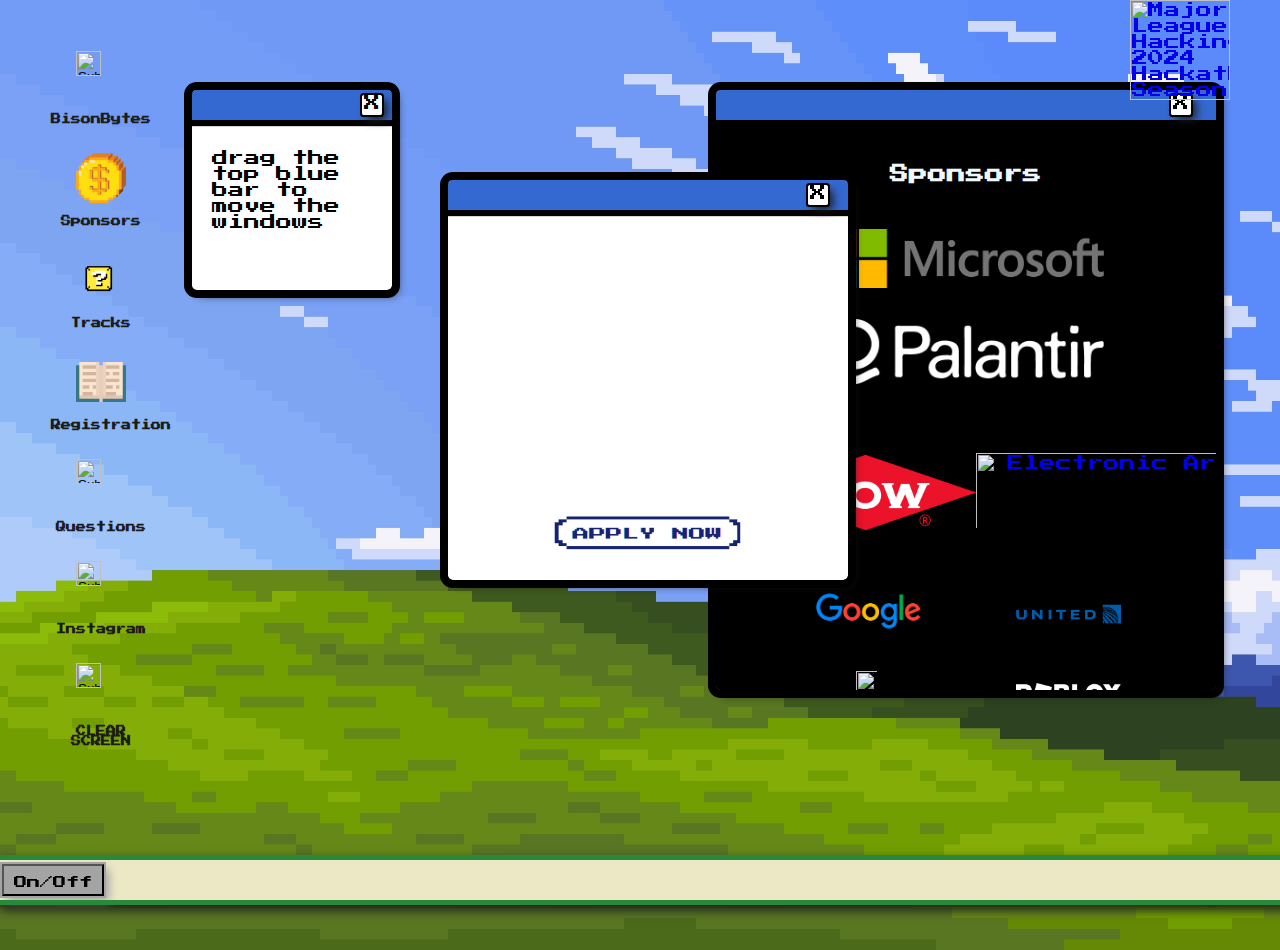
==== commit 3c33b2e8: "remobed" ====
--- a/index.html
+++ b/index.html
@@ -32,9 +32,9 @@
 
   <div class="bottom_bar">
     <button class="bottom_start_button" onclick="black_out(this)" id="start button">
-      Start
+      On/Off
     </button>
-    <button class="bottom_start_button" onclick="add_windows_tab(this)" id="bottom_bar_info">
+    <!-- <button class="bottom_start_button" onclick="add_windows_tab(this)" id="bottom_bar_info">
       BisonBytes
     </button>
     <button class="bottom_start_button" onclick="add_windows_tab(this)" id="bottom_bar_registration">
@@ -42,7 +42,7 @@
     </button>
     <button class="bottom_start_button" onclick="add_windows_tab(this)" id="bottom_bar_sponsors">
       Sponsors
-    </button>
+    </button> -->
 
     <div class="top_logo"></div>
     <span id="datetime"></span>
--- a/first_page_d.css
+++ b/first_page_d.css
@@ -263,18 +263,19 @@
 }
 
 .regisatar_now_button{
-  height: 200px;
+  
+  height: 150px;
   width: 200px;
   
   position: absolute;
-  bottom: -60;
+  bottom: -30px;
   left: 100px;
+ 
 
 }
 .regisatar_now_button img{
   flex-shrink: 0;
   min-width: 100%;
   min-height: 100%;
-  bottom: 0;
 
 }--- a/start_screen.css
+++ b/start_screen.css
@@ -1,10 +1,17 @@
 .start_page{
     background-color: white;
-    text-align: center;
-flex-direction: column;
+    background-image: url('images/opening graphic with date.jpg') ;
+    /* text-align: center; */
+/* flex-direction: column; */
+background-size: cover;
+
+width: 100%;
 
 font-size: 10px;
 height: 100%;
+
+display: flex;
+align-items: flex-end;
 
 }
 .bison_title{
@@ -14,7 +21,7 @@
     font-size: 20px;
 }
 .date_title{
-    font-size: 20px;
+    font-size: 10px;
 }
 .start_page img{
     height: 40%; 
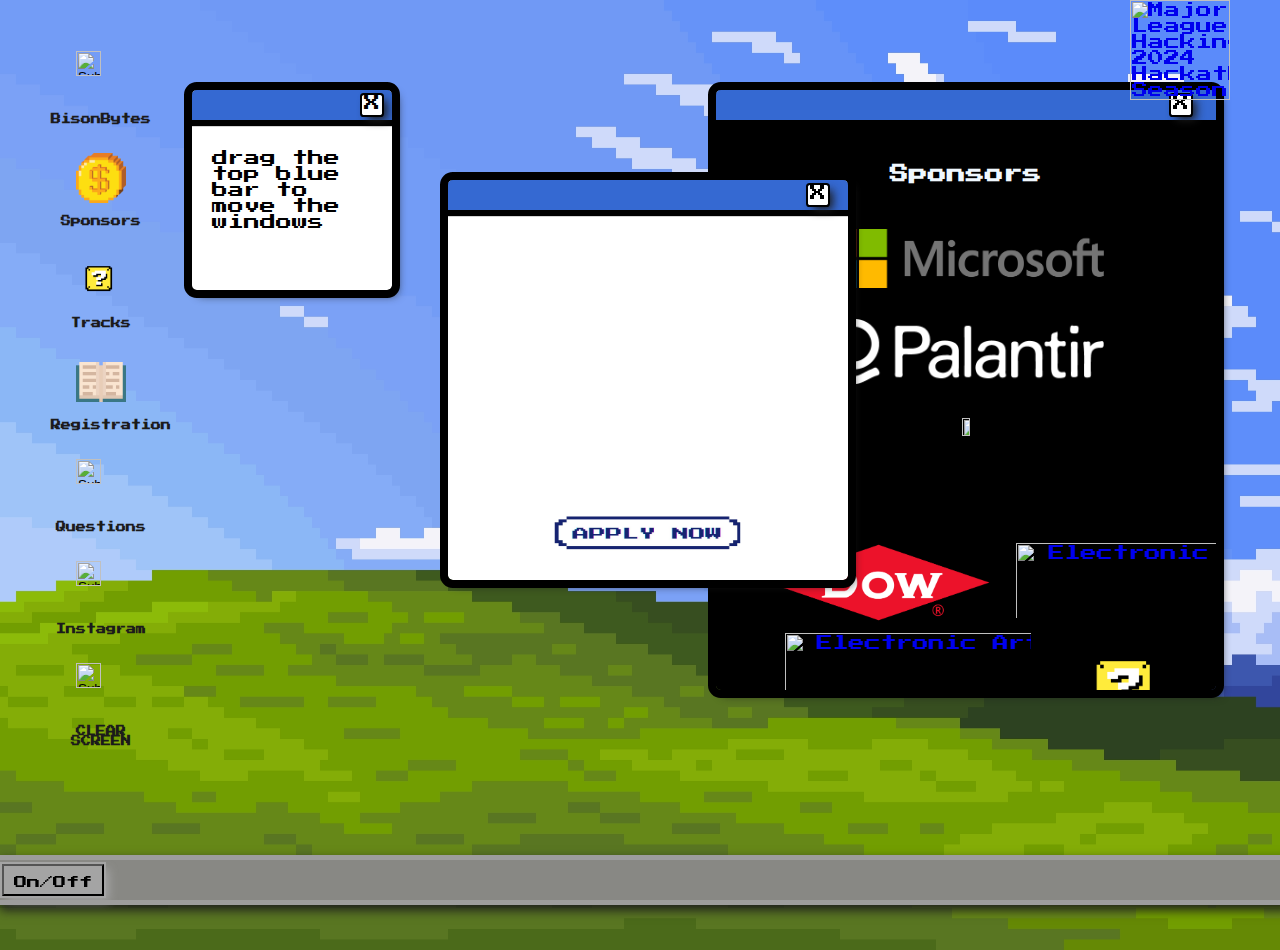
==== commit f9ed1827: "united logo fully updated" ====
--- a/index.html
+++ b/index.html
@@ -209,6 +209,23 @@
 
             <div class="track_card">
               <div class="front">
+                <h1 class="track_text">FINTECH</h1>
+              </div>
+              <div class="back">
+                <img src="images/sponsors/State-Farm-Logo.png" />
+              </div>
+            </div>
+            <div class="track_card">
+              <div class="front">
+                <h1 class="track_text">Gaming</h1>
+              </div>
+              <div class="back">
+                <img src="images/BisonBytes-blueCompMark-plain.png" />
+              </div>
+            </div>
+
+            <div class="track_card">
+              <div class="front">
                 <h1 class="track_text">Education</h1>
               </div>
               <div class="back">
@@ -216,24 +233,8 @@
               </div>
             </div>
 
-            <div class="track_card">
-              <div class="front">
-                <h1 class="track_text">Gaming</h1>
-              </div>
-              <div class="back">
-                <img src="images/BisonBytes-blueCompMark-plain.png" />
-              </div>
-            </div>
-
-            <div class="track_card">
-              <div class="front">
-                <h1 class="track_text">FINTECH</h1>
-              </div>
-              <div class="back">
-                <img src="images/BisonBytes-blueCompMark-plain.png" />
-              </div>
-            </div>
-
+           
+            
             <div class="track_card">
               <div class="front">
                 <h1 class="track_text">😄</h1>
@@ -275,6 +276,12 @@
                   <img src="images/sponsors/Palantir_black.png" />
                 </a>
               </div>
+
+              <div class="TERA_images">
+                <a href="https://jobs.statefarm.com/become-an-intern" target="_blank">
+                  <img src="images/sponsors/State_Farm_logo.svg.png" />
+                </a>
+              </div>
             </div>
 
             <div class="giga_sponsors">
@@ -288,19 +295,29 @@
                   <img src="images/sponsors/fannie-mae-logo-white.webp.png" alt="Electronic Arts Logo" />
                 </a>
               </div>
-              <div style="width: 20px;"></div>
-            </div>
-
-
+              <div class="GIGA_images">
+                <a href="https://wing.com/careers/" target="_blank">
+                  <img src="images/sponsors/1200px-Wing_logo.svg.png" alt="Electronic Arts Logo" />
+                </a>
+              </div>
+              <div class="GIGA_images" style="width: 15%;">
+                <a href="https://bisonbytes.org" target="_blank">
+                  <img src="images/mario_unknown.png" />
+                </a>
+              </div>
+              
+            </div>
+ 
+            <div style="height: 100px;"></div>
             <div class="mega_sponsors">
               <div class="MEGA_images">
                 <a href="https://www.google.com/about/careers/applications/" target="_blank">
                   <img src="images/sponsors/Google-logo.png" />
                 </a>
               </div>
-              <div class="MEGA_images">
+              <div class="MEGA_images" style="width: 45%;">
                 <a href="https://careers.united.com/us/en/" target="_blank">
-                  <img src="images/sponsors/United-Airlines-Logo.png" />
+                  <img src="images/sponsors/United_logo_h_rgb_r.png" />
                 </a>
               </div>
               <div class="MEGA_images">
@@ -325,8 +342,13 @@
               </div>
 
               <div class="MEGA_images">
-                <a href="https://www.redditinc.com/careers" target="_blank">
-                  <img src="images/sponsors/Reddit-Logo.wine.png" />
+                <a href="https://www.freepoint.com/life-at-freepoint/" target="_blank">
+                  <img src="images/sponsors/freepointcommoditieslogo.png" />
+                </a>
+              </div>
+              <div class="MEGA_images">
+                <a href="https://www.medtronic.com/us-en/our-company/careers/early-careers.html" target="_blank">
+                  <img src="images/sponsors/medtronic_logo.png" />
                 </a>
               </div>
 
@@ -335,6 +357,12 @@
 
             <div style="height: 100px;"></div>
             <div class="kilo_sponsors">
+              <div class="KILO_images" >
+                <a href="https://ultrapress.com" target="_blank">
+                  <img src="images/sponsors/ultrapress_logo.png" />
+                </a>
+              </div>
+
 
               <div class="KILO_images">
                 <a href="https://www3.mtb.com/homepage/diversity-equity-inclusion/join-us" target="_blank">
@@ -355,10 +383,11 @@
               </div>
 
               <div class="KILO_images" style="width: 10%;">
-                <a href="https://jobs.dell.com/" target="_blank">
-                  <img src="images/sponsors/Dell_Logo.webp" />
-                </a>
-              </div>
+                <a href="https://www.codepath.org" target="_blank">
+                  <img src="images/sponsors/logo_codepath_darkandgreen-2.png" />
+                </a>
+              </div>
+             
               <div class="KILO_images">
                 <a href="https://bisonbytes.org" target="_blank">
                   <img src="images/mario_unknown.png" />
--- a/first_page_d.css
+++ b/first_page_d.css
@@ -40,7 +40,7 @@
 .bottom_bar {
   height: 40px;
   width: 100%;
-  background-color: rgb(236, 232, 198);
+  background-color: rgb(136, 136, 132);
   position: absolute;
   display: flex;
   align-items: center;
@@ -49,7 +49,7 @@
   bottom: 0;
   box-shadow: 5px 5px 10px 5px rgb(29, 29, 29);
   outline: 5px solid;
-  outline-color: rgb(39, 137, 57);
+  outline-color: rgb(157, 157, 157);
 
 }
 
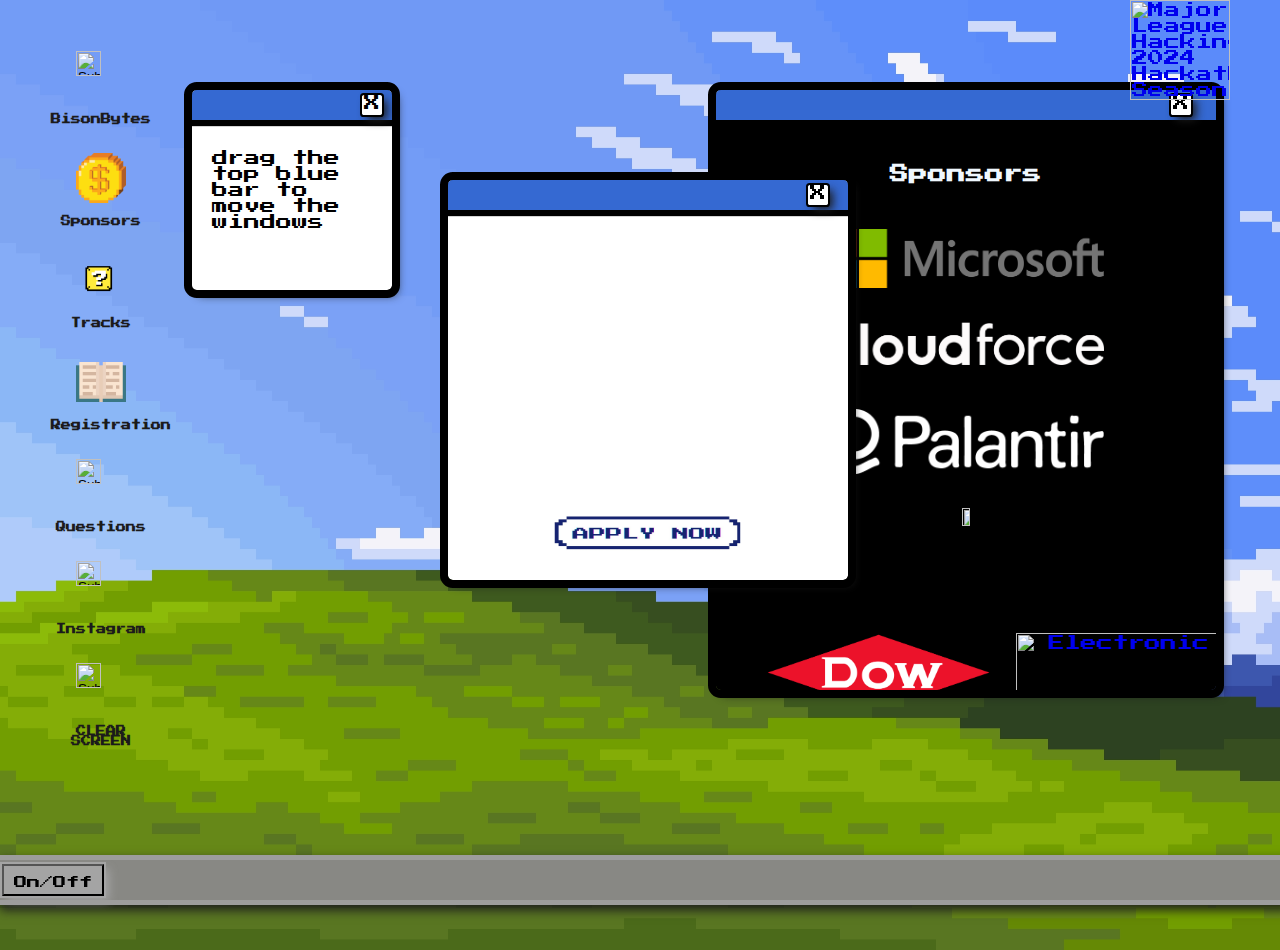
==== commit 1e2f3b7a: "added cloudforce" ====
--- a/index.html
+++ b/index.html
@@ -271,6 +271,13 @@
                   <img src="images/sponsors/Microsoft_logo.svg.png" />
                 </a>
               </div>
+              
+              <div class="TERA_images" style="width: 1500%;">
+                <a href="https://gocloudforce.com" target="_blank">
+                  <img src="images/sponsors/cloud_force_white.png" />
+                </a>
+              </div>
+
               <div class="TERA_images">
                 <a href="https://www.palantir.com/careers/students/scholarship/future/" target="_blank">
                   <img src="images/sponsors/Palantir_black.png" />
@@ -317,7 +324,7 @@
               </div>
               <div class="MEGA_images" style="width: 45%;">
                 <a href="https://careers.united.com/us/en/" target="_blank">
-                  <img src="images/sponsors/United_logo_h_rgb_r.png" />
+                  <img src="images/sponsors/united_logo_h_rgb_r.png" />
                 </a>
               </div>
               <div class="MEGA_images">
@@ -343,12 +350,12 @@
 
               <div class="MEGA_images">
                 <a href="https://www.freepoint.com/life-at-freepoint/" target="_blank">
-                  <img src="images/sponsors/freepointcommoditieslogo.png" />
-                </a>
-              </div>
-              <div class="MEGA_images">
-                <a href="https://www.medtronic.com/us-en/our-company/careers/early-careers.html" target="_blank">
-                  <img src="images/sponsors/medtronic_logo.png" />
+                  <img src="images/sponsors/fes_logo_knockout_2021.png" />
+                </a>
+              </div>
+              <div class="MEGA_images">
+                <a href="https://www.metsci.com/" target="_blank">
+                  <img src="images/sponsors/metron_logo.png" />
                 </a>
               </div>
 
@@ -376,9 +383,9 @@
                   <img src="images/sponsors/SelectQuote_Horiz_Logo-700-149.png" />
                 </a>
               </div>
-              <div class="KILO_images">
+              <div class="KILO_images" style="width: 10%;">
                 <a href="https://www.jhuapl.edu" target="_blank">
-                  <img src="images/sponsors/JHU_APL_logo.png" />
+                  <img src="images/sponsors/jhuapl_white_logo.png" />
                 </a>
               </div>
 
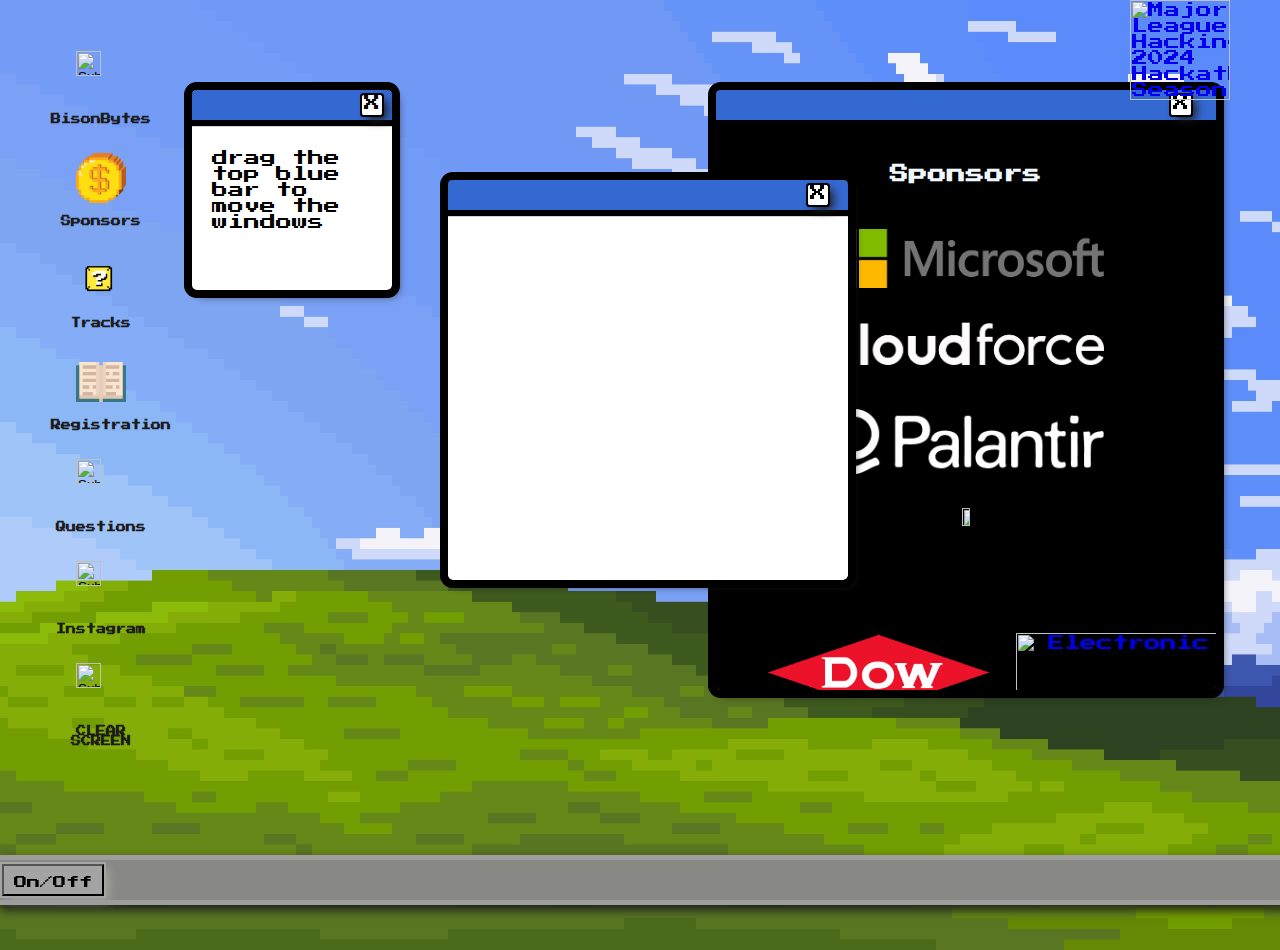
==== commit 7adf3e5d: "removed apply now sign/ regsiation is still there tho" ====
--- a/index.html
+++ b/index.html
@@ -120,12 +120,12 @@
         </div>
         <div class="start_page">
 
-          <div class="regisatar_now_button" onclick="open_window(this)" id="open_registration_part">
+          <!-- <div class="regisatar_now_button" onclick="open_window(this)" id="open_registration_part">
 
 
             <img src="images/apply_now_sign.png" />
 
-          </div>
+          </div> -->
         </div>
 
       </div>
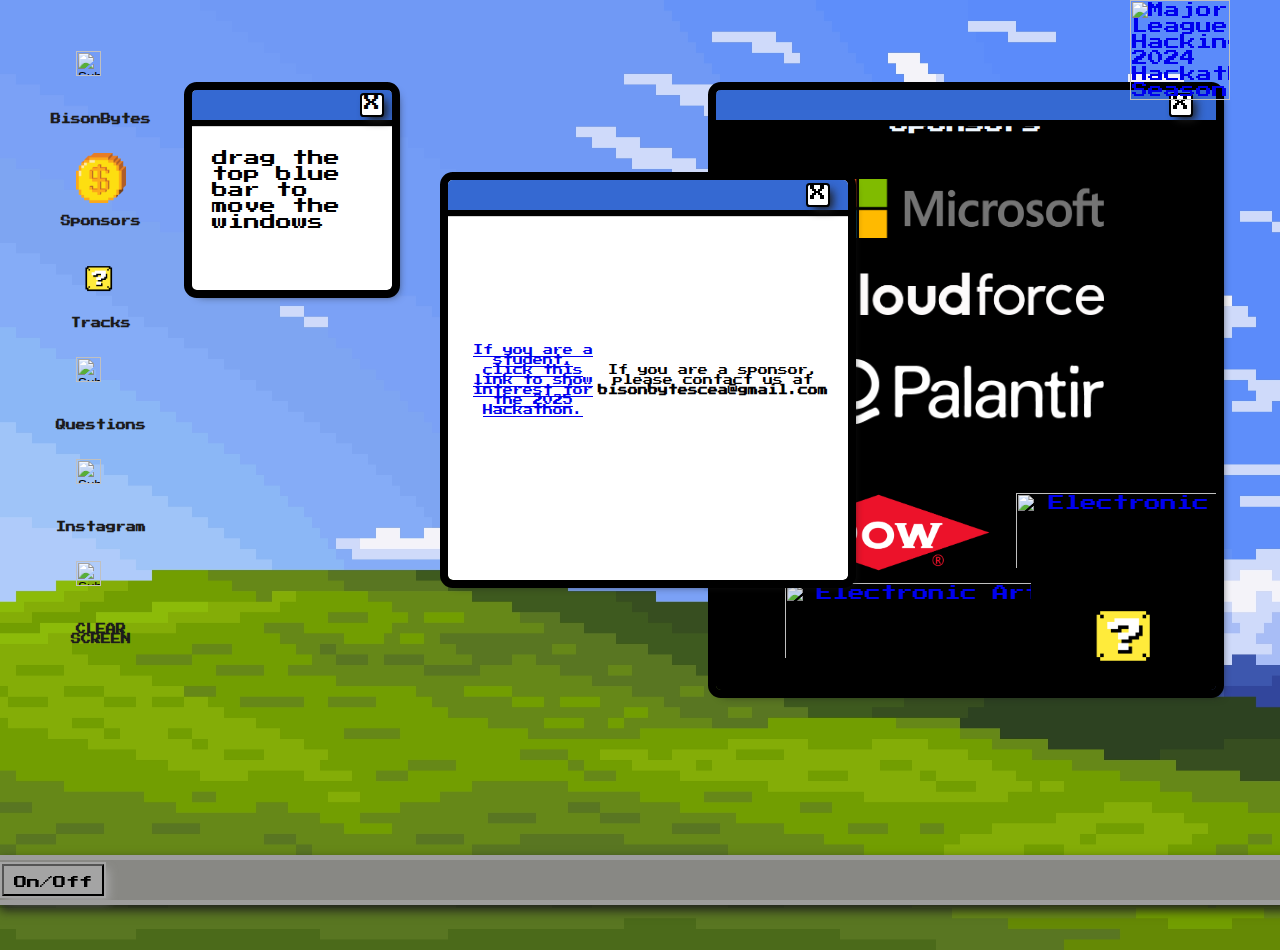
==== commit 43a72c4c: "Interest Form" ====
--- a/index.html
+++ b/index.html
@@ -76,11 +76,11 @@
       <h4 class="app_text_tille">Tracks</h4>
     </div>
 
-    <div class="app_clicked" onclick="app_back_color(this)" onmouseover="hover_button(this)">
+    <!-- <div class="app_clicked" onclick="app_back_color(this)" onmouseover="hover_button(this)">
       <input type="image" class="" src="images/pixel-art-book-icon-png.png" onclick="open_window(this)"
         id="open_registration_part" />
       <h4 class="app_text_tille">Registration</h4>
-    </div>
+    </div> -->
     <div class="app_clicked" onclick="app_back_color(this)" onmouseover="hover_button(this)">
       <input type="image" class="" src="images/questions_folder.gif" onclick="open_window(this)"
         id="open_questions_screen" />
@@ -118,7 +118,23 @@
             <div class="exit_box" onclick="hideShow(this)">X</div>
           </div>
         </div>
+        
         <div class="start_page">
+          <div class="interest_box">
+            <a
+              href="https://docs.google.com/forms/d/e/1FAIpQLSfM9UnrTzKK44EgBubgNaFv0K4gO-t1wLiZ3sEWyXpPZ_ULkA/viewform?usp=sf_link"
+              class="interest_link"
+            >
+              If you are a student, click this link to show interest for the 2025 Hackathon.
+            </a>
+            <p class="sponsor_text">
+              If you are a sponsor, please contact us at <strong>bisonbytescea@gmail.com</strong>
+            </p>
+          </div>
+        </div>
+        
+        
+          
 
           <!-- <div class="regisatar_now_button" onclick="open_window(this)" id="open_registration_part">
 
@@ -126,7 +142,7 @@
             <img src="images/apply_now_sign.png" />
 
           </div> -->
-        </div>
+        
 
       </div>
     </div>
@@ -212,7 +228,7 @@
                 <h1 class="track_text">FINTECH</h1>
               </div>
               <div class="back">
-                <img src="images/sponsors/State-Farm-Logo.png" />
+                <img src="images/BisonBytes-blueCompMark-plain.png" />
               </div>
             </div>
             <div class="track_card">
@@ -220,7 +236,7 @@
                 <h1 class="track_text">Gaming</h1>
               </div>
               <div class="back">
-                <img src="images/BisonBytes-blueCompMark-plain.png" />
+                <img src="images/sponsors/roblox-logo-white-png-transparent.png" />
               </div>
             </div>
 
@@ -284,11 +300,7 @@
                 </a>
               </div>
 
-              <div class="TERA_images">
-                <a href="https://jobs.statefarm.com/become-an-intern" target="_blank">
-                  <img src="images/sponsors/State_Farm_logo.svg.png" />
-                </a>
-              </div>
+    
             </div>
 
             <div class="giga_sponsors">
--- a/start_screen.css
+++ b/start_screen.css
@@ -1,9 +1,9 @@
 .start_page{
     background-color: white;
-    background-image: url('images/opening graphic with date.jpg') ;
+    /* background-image: url('images/opening graphic with date.jpg') ; */
     /* text-align: center; */
 /* flex-direction: column; */
-background-size: cover;
+/* background-size: cover; */
 
 width: 100%;
 
@@ -11,11 +11,12 @@
 height: 100%;
 
 display: flex;
-align-items: flex-end;
+align-items: center;
+justify-content: center;
+}
 
-}
-.bison_title{
-    font-size: 30px;
+/* .bison_title{
+    font-size: px;
 }
 .howard_title{
     font-size: 20px;
@@ -29,4 +30,47 @@
 }
 .window_page_extra_space{
     height: 50px; 
-}+} */ */
+
+.interest_link {
+    text-decoration: none;
+    color: black;
+    font-size: 1.5rem;
+    font-weight: bold;
+    background-color: blue;
+    padding: 15px 25px;
+    border-radius: 10px;
+    color: blue;
+  }
+
+.sponsor_link{
+    display: inline-block;
+    background-color: white; /* Example blue color, adjust as needed */
+    color: black;
+    padding: 10px 20px;
+    margin-top: 20px;
+    text-decoration: none;
+    border-radius: 5px;
+    font-size: 16px;
+    font-weight: bold;
+    text-align: center;
+}
+
+.box_image {
+    width: 80px;
+    height: auto;
+    margin: 0 auto 20px;
+    display: block;
+  }
+  
+
+.interest_box {
+    width: 90%;
+    height: 90%;
+    display: flex;
+    justify-content: center;
+    align-items: center;
+    border: 2px solid #ffffff;
+    border-radius: 15px;
+    text-align: center;
+  }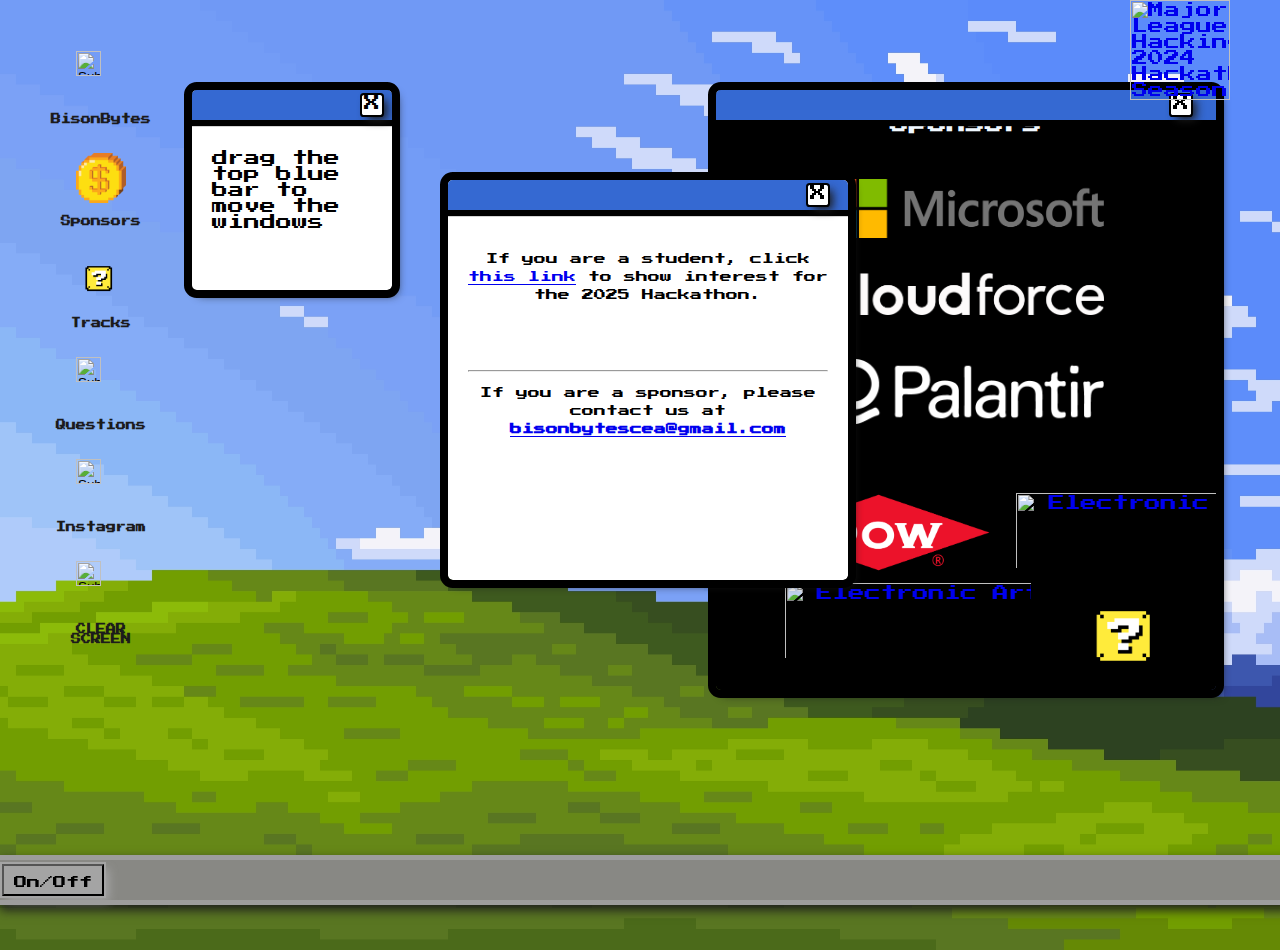
==== commit 5ff32516: "fixed the interest box alignment" ====
--- a/index.html
+++ b/index.html
@@ -121,15 +121,20 @@
         
         <div class="start_page">
           <div class="interest_box">
-            <a
-              href="https://docs.google.com/forms/d/e/1FAIpQLSfM9UnrTzKK44EgBubgNaFv0K4gO-t1wLiZ3sEWyXpPZ_ULkA/viewform?usp=sf_link"
-              class="interest_link"
-            >
-              If you are a student, click this link to show interest for the 2025 Hackathon.
-            </a>
-            <p class="sponsor_text">
-              If you are a sponsor, please contact us at <strong>bisonbytescea@gmail.com</strong>
-            </p>
+            <div>
+              If you are a student, click 
+              <a
+                href="https://docs.google.com/forms/d/e/1FAIpQLSfM9UnrTzKK44EgBubgNaFv0K4gO-t1wLiZ3sEWyXpPZ_ULkA/viewform?usp=sf_link"
+                class="interest_link"
+              >this link</a>
+              to show interest for the 2025 Hackathon.
+            </div>
+            <hr>
+            <div>
+              <p class="sponsor_text">
+                If you are a sponsor, please contact us at <strong><a href="mailto:bisonbytescea@gmail.com">bisonbytescea@gmail.com</a></strong>
+              </p>
+            </div>
           </div>
         </div>
         
--- a/start_screen.css
+++ b/start_screen.css
@@ -66,11 +66,15 @@
 
 .interest_box {
     width: 90%;
-    height: 90%;
-    display: flex;
+    font-size: larger;
+    line-height: 1.5;
     justify-content: center;
     align-items: center;
     border: 2px solid #ffffff;
     border-radius: 15px;
     text-align: center;
-  }+  }
+
+.interest_box div {
+    padding-bottom: 5em;
+}